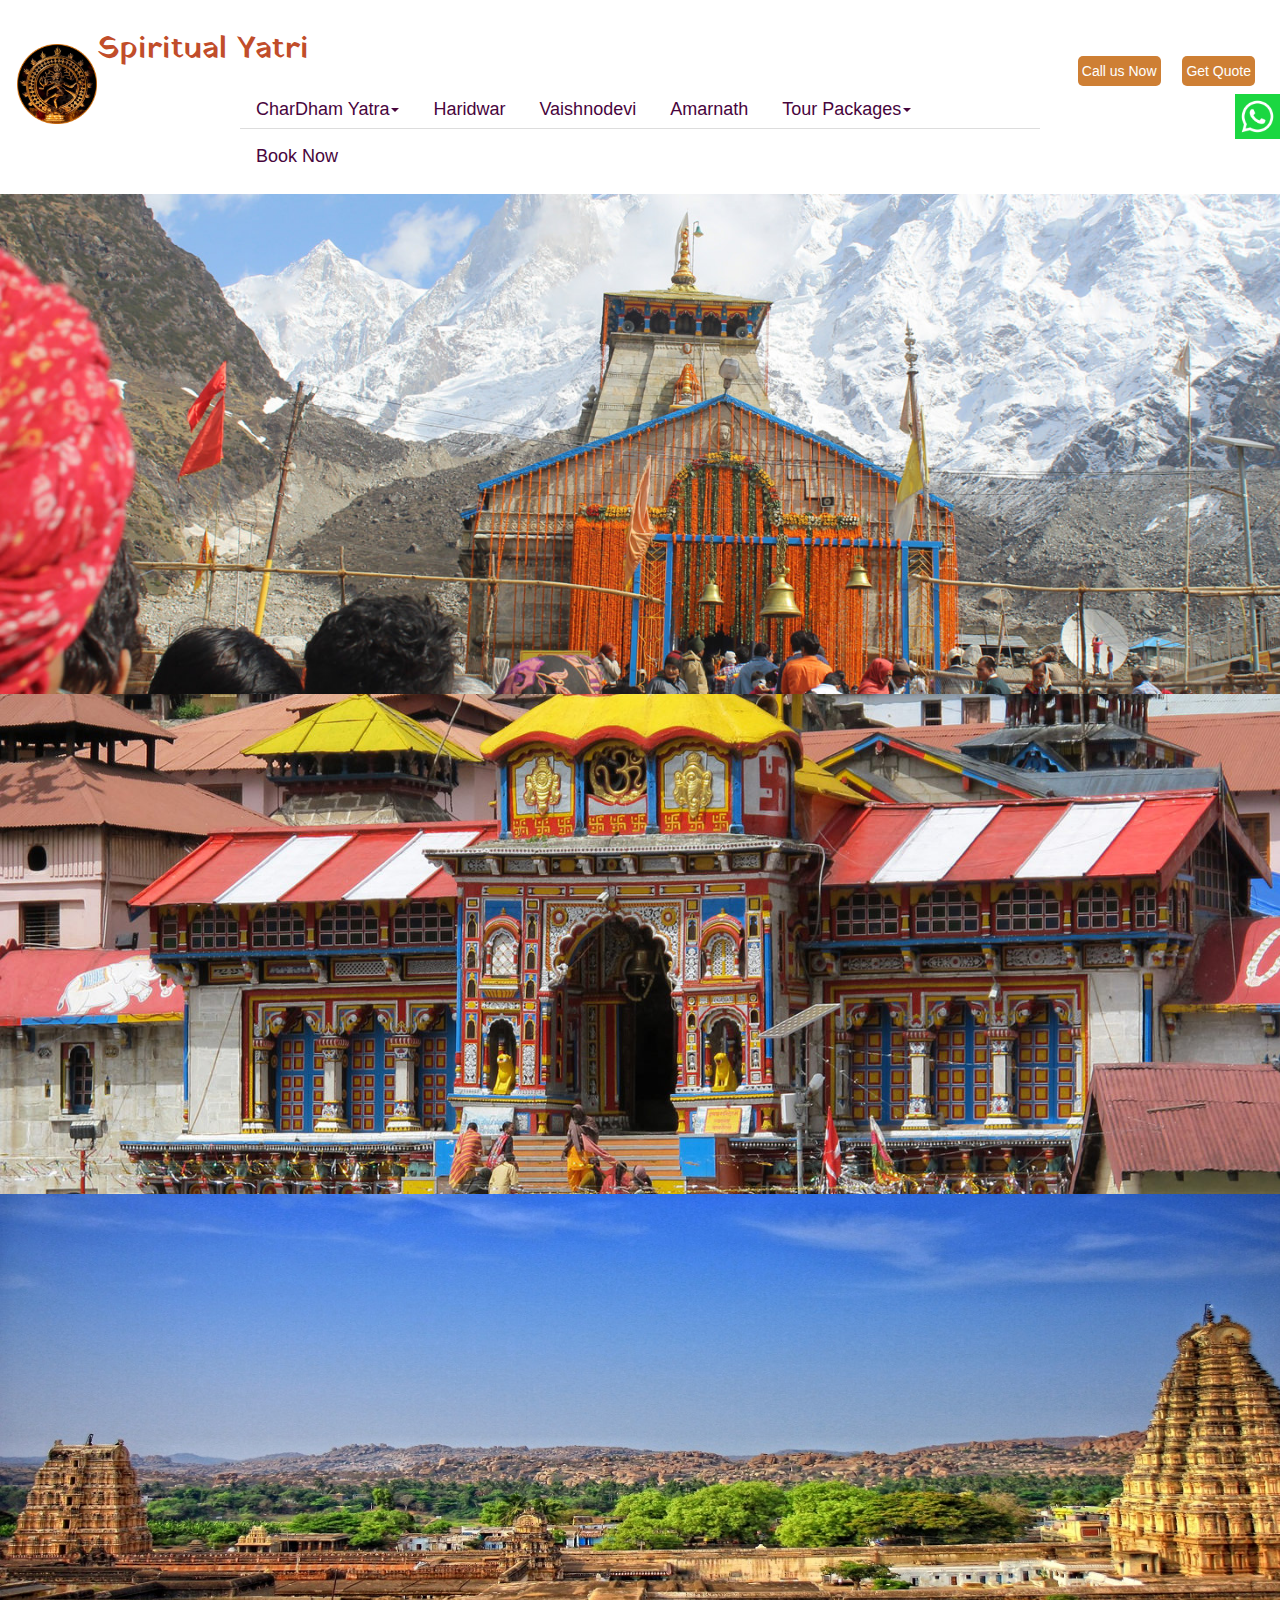
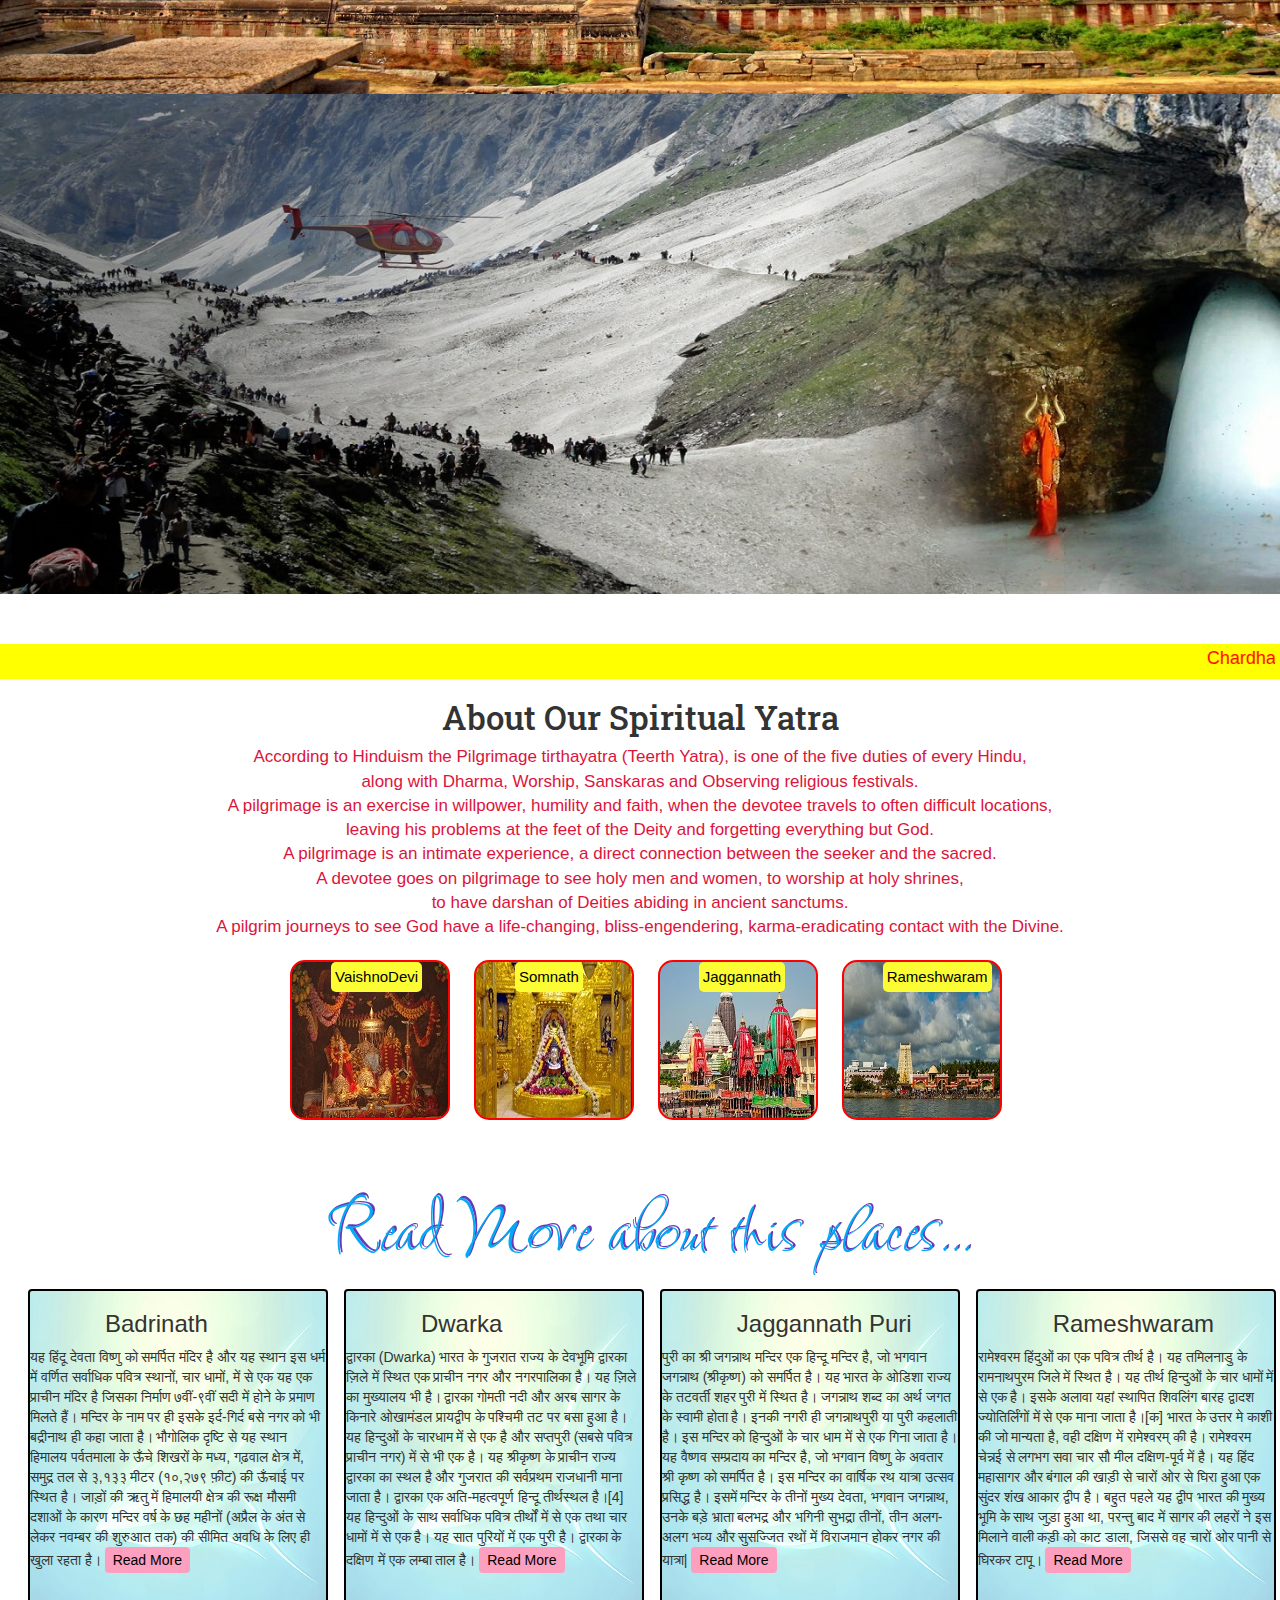
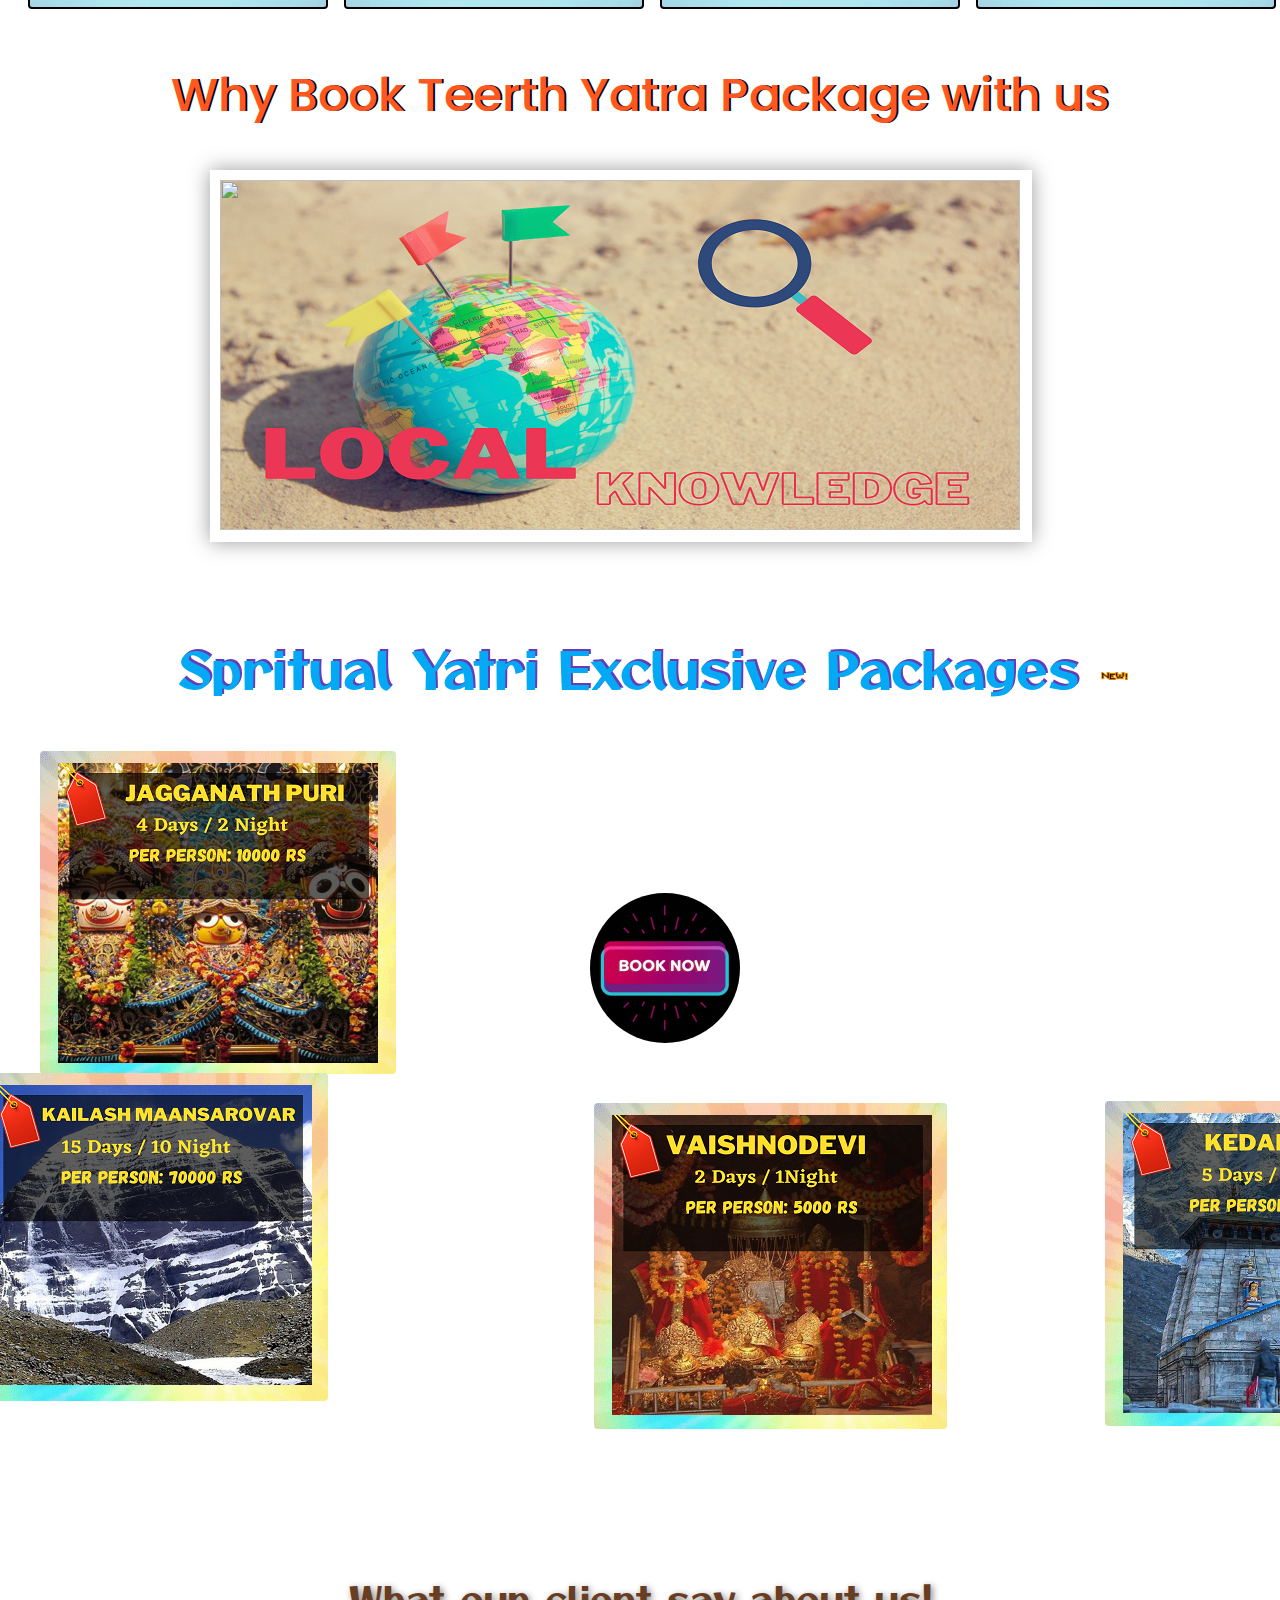
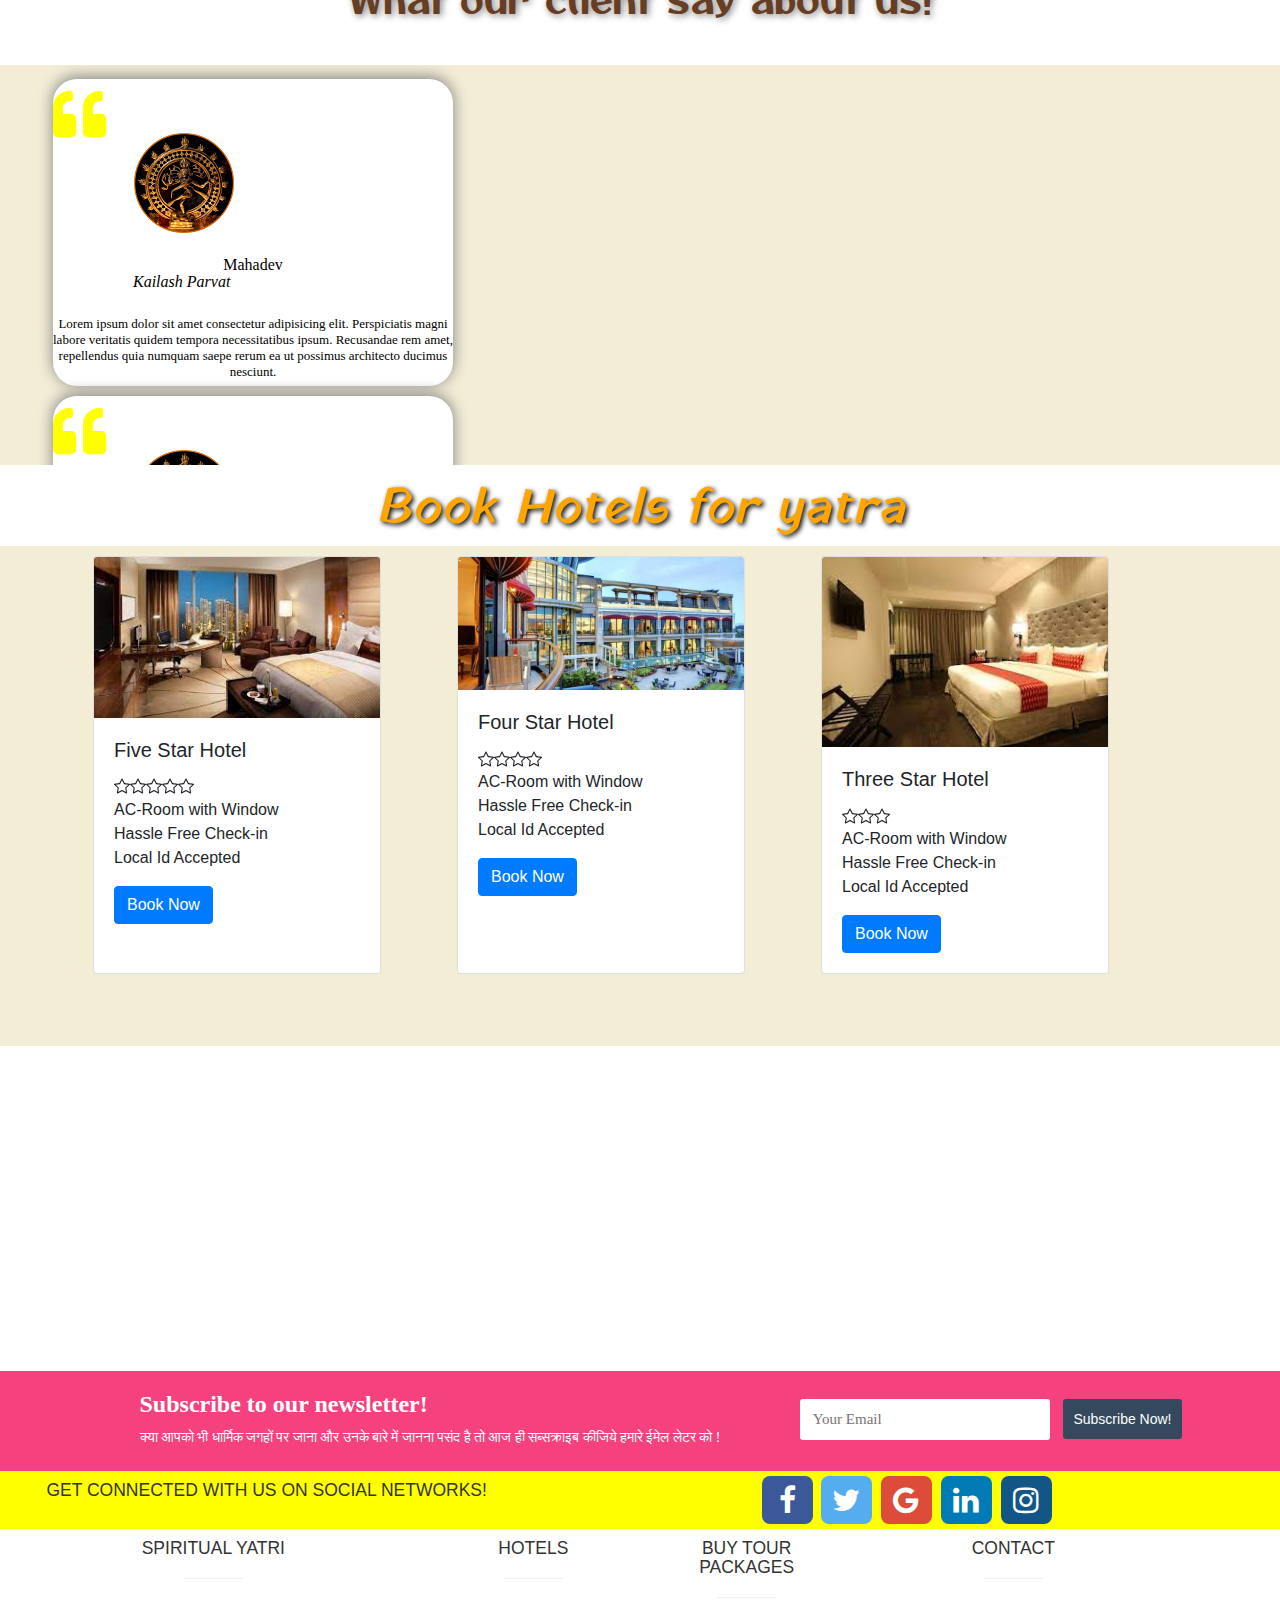
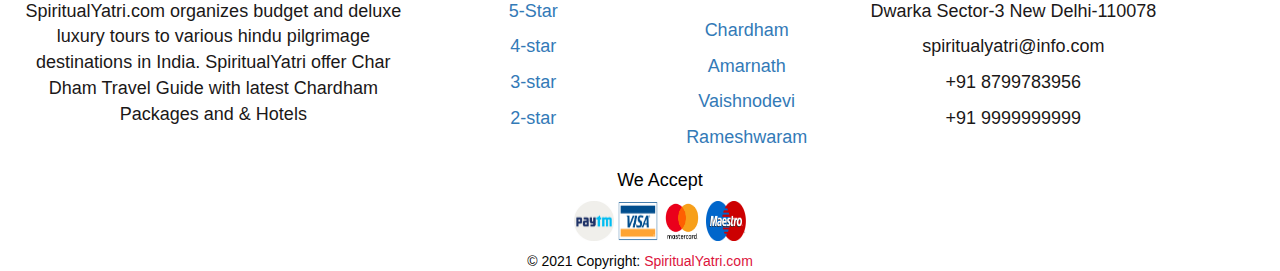
==== index.html @ 28d541e2 "UPdated" ====
<!DOCTYPE html>
<html lang="en">

<head>
  <meta charset="UTF-8">
  <meta http-equiv="X-UA-Compatible" content="IE=edge">
  <meta name="viewport" content="width=device-width, initial-scale=1.0">
  <title>Spiritual Yatri</title>
  <!-- fonts style css link -->
  <link rel="stylesheet" href="https://cdnjs.cloudflare.com/ajax/libs/font-awesome/4.7.0/css/font-awesome.min.css">
  <!-- fonts style css link -->


  <!-- oooooo -->
  <link rel="stylesheet" href="https://maxcdn.bootstrapcdn.com/bootstrap/3.3.7/css/bootstrap.min.css">
  <script src="https://cdn.jsdelivr.net/npm/bootstrap@5.0.1/dist/js/bootstrap.bundle.min.js"
    integrity="sha384-gtEjrD/SeCtmISkJkNUaaKMoLD0//ElJ19smozuHV6z3Iehds+3Ulb9Bn9Plx0x4"
    crossorigin="anonymous"></script>
    <link rel="stylesheet" href="package.css">
  <!-- oooooo -->
  <link rel="stylesheet" href="css/index.css">
  <link rel="preconnect" href="https://fonts.gstatic.com">
  <link href="https://fonts.googleapis.com/css2?family=Yatra+One&display=swap" rel="stylesheet">
  <link rel="preconnect" href="https://fonts.gstatic.com">
  <link href="https://fonts.googleapis.com/css2?family=Kaushan+Script&display=swap" rel="stylesheet">
  <link rel="stylesheet" href="https://unpkg.com/flickity@2/dist/flickity.min.css">
  <link href="subs.css" rel="stylesheet">
  <link href="chardhamindia.css" rel="stylesheet">
  <link href="https://fonts.googleapis.com/css2?family=Fuggles&display=swap" rel="stylesheet">
  <link href="https://fonts.googleapis.com/css2?family=Roboto+Slab&display=swap" rel="stylesheet">
  <link href="https://fonts.googleapis.com/css2?family=Otomanopee+One&display=swap" rel="stylesheet">
  <!-- text fonts -->



  <link rel="preconnect" href="https://fonts.googleapis.com">
  <link rel="preconnect" href="https://fonts.gstatic.com" crossorigin>
  <link href="https://fonts.googleapis.com/css2?family=Poppins:wght@800&display=swap" rel="stylesheet">
  <link rel="stylesheet" href="https://cdnjs.cloudflare.com/ajax/libs/font-awesome/4.7.0/css/font-awesome.min.css">
  <script src="https://cdnjs.cloudflare.com/ajax/libs/jquery/3.4.1/jquery.min.js"></script>
  <script src="https://unpkg.com/flickity@2/dist/flickity.pkgd.min.js"></script>
  <style>
    #sptext {
      list-style-type: none;
      position: relative;
      left: 55px;
      bottom: 88px;
      font-family: 'Yatra One', cursive;
      font-size: 31px;
      color: #c14d2a;

    }

    #logosp {
      position: relative;
      left: -25px;
      bottom: -9px;
    }

    body {
      margin: 0px;
      padding: 0px;
      background: url("https://s3-us-west-2.amazonaws.com/s.cdpn.io/38816/image-from-rawpixel-id-2044837-jpeg.jpg") center center repeat;
      background-size: cover;


    }

    /* ---------------------------->>>>>>>>>>>>>>>>>>>>>>>>>>------------------------------------- */
    .header {
      position: relative;
      top: -15px;
      bottom: 10px;
      /* edited on 23 May */
      margin: 50px 2px;

      /* edited on 23 May */

    }

    /* ------------------------->>>>>>>>>>>>>>>>>>>>>>>>>>>>>>>>>----------------------------------- */
    .left {
      /* border:2px solid red; */
      display: inline-block;
      position: absolute;
      top: left;


    }

    .mid {

      /* border:2px solid rgb(92, 230, 92); */
      display: block;
      width: 800px;
      margin: 12px auto;
      font-family: -apple-system, BlinkMacSystemFont, 'Segoe UI', Roboto, Oxygen, Ubuntu, Cantarell, 'Open Sans', 'Helvetica Neue', sans-serif;
      font-size: 18px;
      /* font-family: 'Itim', cursive; */


    }

    .right {
      /* border:2px solid rgb(229, 241, 58); */
      position: absolute;
      display: inline-block;
      right: 14px;
      top: 21px;
    }

    .nav .nav-tabs {

      display: inline-block;
      /* ------------------>>>>>>>>>>>>>>>>>>>>----------- */
      position: relative;
      left: 7px;
      bottom: -24px;
      /* font-family: 'Kaushan Script', cursive; */

      /* ------------------->>>>>>>>>>>>>>>>>>----------------- */

    }

    .nav .nav-tabs li {
      display: inline-block;
      margin: 7px;
      padding: 5px;
      font-size: 12px;

    }

    .nav li a {
      color: #48053d;
      text-decoration: none;
      padding: 10px 15px;
      top: 51px;
    }

    .nav li a:hover,
    .nav li a.active {
      text-decoration: none;
      background-color: rgb(252, 165, 179);
      border-radius: 4px;
    }

    .dropdown-menu {
      background-color: yellow;
    }

    /* --------------------------------------whatsapp----------------------------------------------------------------------------- */
    #whatsapp {
      float: right;
      /* position: relative; */
      /* position: fixed; */
      position: fixed;
      z-index: 1;
      /* left: 2px; */
      right: 0px;
      top: 94px;
      /* border-radius: 21px; */
    }

    /* ----------------------------Whatsapp------------------------------------------- */
    .btn {
      margin: 0px 9px;
      background-color: rgb(206, 127, 52);
      color: white;
      padding: 4px 3px;
      border-radius: 5px;
      cursor: pointer;
    }

    .btn:hover {
      background-color: rgb(211, 112, 20);
    }

    .btn a {
      background-color: rgb(206, 127, 52);
      color: white;
      text-decoration: none;
    }

    .container {
      border: 2px solid rgb(14, 6, 7);
    }

    .imgage1 {
      width: 1400px;
      height: 500px;

    }

    .kedarh3 {
      text-align: center;
    font-family: 'Roboto Slab', serif;
    font-size: 33px;
    }

    .box {
      border: 2px solid red;
      width: 160px;
      height: 160px;
      display: inline-block;
      position: relative;
      left: 280px;
      margin: 10px;
      border-radius: 15px;

    }

    .badri {
      width: 160px;
      height: 160px;
      border-radius: 16px;

    }

    .btnn {
      position: relative;
      left: 39px;
      border: beige;
      border-radius: 5px;
      /* color:#381111; */
      background-color: rgb(252, 252, 53);
      /* -- */
      padding: 4px 4px;
      margin: auto;
      cursor: pointer;
      font-family: cursive;
      text-decoration: none;
    }

    .ji {
      text-decoration: none;
    }

    .btnn:hover {
      /* color:rgb(241, 171, 85); */
      background-color: rgb(255, 255, 5);
      /* border:4px solid black; */
    }

    /* Marquee Tag */
    #booknow1 {
      background-color: yellow;
      color: red;
      padding: 5px;
    }

    /* Marquee Tag */

    .torch {
      font-family: Arial, Helvetica, sans-serif;
      font-size: 15px;
      text-decoration: none;
      color: black;
    }

    #box1 {
      background-image: url("Vaishno_devi.jpg");
    }

    #box2 {
      background-image: url("somnath.jpg");
    }

    #box3 {
      background-image: url("jagganath_puri.jpg");

    }

    #box4 {
      background-image: url("Rameshwaram-temple.jpg");
    }

    #coin {
      text-align: center;
    color: crimson;
    font-size: 17px;

    }

    #coin:hover {
      background-color: rgb(252, 210, 71);
      color: rgb(145, 18, 113);
      font-size: 20px;
      cursor: pointer;
    }

    .mummi {
      text-shadow: 2px 0 black;
    text-align: center;
    font-family: 'Poppins', sans-serif;
    font-size: 47px;
    color: #ff5722;

    }

    /* Testimonial */
    .testimonial{
      font-family: 'Otomanopee One', sans-serif;
      text-align: center;
      font-size: 37px;
    text-shadow: 2px 2px 7px grey;
    color: #673d23;
    }

    /* Testimonail */

    /* justify-content: center;
    margin:auto; */
    /* ---------------------------->>>>>>>>>>>>>>>>>>>>>>>>>>>>>>>>>>>>>>------------------------------------ */

    /* ---------------------------------------->>>>>>>>>>>>>>>>>>>>>>>>>>>>>>>>>>>>>>----------------------------------- */

    /* #silvercoin{
       border:2px solid red;
       
   }      */
    .twelve-point-star {
      height: 200px;
      width: 200px;
      display: inline-block;
      padding: 67px 91px;
      margin: 10px 10px;
      border: 2px solid black;
      background-color: #fde193;
      border-radius: 5px;
      position: relative;
      left: 201px;
      top: 0px;
    }

    .twelve12 {
      display: inline-block;
      position: relative;
      top: -39px;
      left: -20px;
      font-size: 51px;
      /* bottom:50px; */
    }

    /* .twelve13{
    position: relative;
    left:-60px;

} */
    .satis100 {
      list-style-type: none;
      font-family: cursive;
      font-size: 21px;
      font-weight: bold;
      position: relative;
      top: 10px;
      left: -30px;
    }

    #search1000 {
      position: relative;
      top: -19px;
      left: 200px;
    }

    /* ---------------------Footer Fonts */
    .fa {
      padding: 9px;
      font-size: 30px;
      border-radius: 8px;
      width: 51px;
      text-align: center;
      text-decoration: none;
      margin: 5px 2px;
    }

    .fa-facebook {
      background: #3B5998;
      color: white;
    }

    .fa-twitter {
      background: #55ACEE;
      color: white;
    }

    .fa-google {
      background: #dd4b39;
      color: white;
    }

    .fa-linkedin {
      background: #007bb5;
      color: white;
    }

    .fa-instagram {
      background: #125688;
      color: white;
    }

    .fa:hover {
      text-decoration: none;
      background: pink;
    }

    /* Footer fonts */
    /* Box */
    .container {
      width: 100%;
      border: 0px solid white;
    }

    .text-uppercase {
      font-size: 17.5px;
      font-family: arial;
    }

    .footertextty {
      font-family: sans-serif;
      font-size: 18px;
      color: #1b1818;

    }


    .paymentimage {
      /* border-radius:5px; */
      display: inline-block;
      list-style-type: none;
      border-radius: 5px;

    }

    /* Why book teerth Yatra k wahan se */

    #slideshow {
      margin: 50px auto;
      position: relative;
      width: 822px;
      right: 19px;
      height: 372px;
      padding: 10px;
      box-shadow: 0 0 20px rgba(0, 0, 0, 0.4);
    }

    #slideshow>div {
      position: absolute;
      top: 10px;
      left: 10px;
      right: 10px;
      bottom: 10px;
    }

    .myhotel{
      font-family: 'Bebas Neue', cursive;
      font-size:50px;
      text-align: center;
      color:orange;
      
    }

    .myhotel i{
      text-shadow:2px 2px 5px black;
      
    }

    /* ----------------------------------------Media Query----------------------- */





    /* ----------------------------------------Media Query----------------------- */

    /* Why book teerth Yatra k wahan se */
  </style>
  <script>
    // Why book teerth yatra with us
    $("#slideshow > div:gt(0)").hide();

    setInterval(function () {
      $('#slideshow > div:first')
        .fadeOut(1000)
        .next()
        .fadeIn(1000)
        .end()
        .appendTo('#slideshow');
    }, 3000);
  </script>
</head>

<body>
  <nav class="header">
    <!-- Left logo ke liye -->
    <div class="left">
      <ul>
        <img id="logosp" src="logo.png" alt="Logo" width="80px" height="80px">
        <li id="sptext">Spiritual Yatri</li>
        <!-- <img src="tagline_logo.jpg" alt="Spiritual Yatra" width="191px" height="66px"> -->
      </ul>
    </div>
    <!-- Nav baar ke liye -->
    <div class="mid">
      <!-- <ul class="navbar"> -->

      <!-- ooooooooooooooooooooo -->
      <ul class="nav nav-tabs">
        <li class="dropdown">
          <a class="dropdown-toggle" data-bs-toggle="dropdown" href="#">CharDham Yatra<span class="caret"></span></a>
          <ul class="dropdown-menu">
            <li><a href="#" class="dropdown-item">Kedarnath</a></li>
            <li><a href="#" class="dropdown-item">Badrinath</a></li>
            <li><a href="#" class="dropdown-item">Yamnotri</a></li>
            <li><a href="#" class="dropdown-item">Gangotri</a></li>
          </ul>
        </li>
        <!-- oooooooooooooooooooooooooooooooooooo -->
        <li><a href="#">Haridwar</a></li>
        <li><a href="#">Vaishnodevi</a></li>
        <li><a href="#">Amarnath</a></li>
<!-- -------------------------------Test--------------------- -->



<li class="dropdown">
<a class="dropdown-toggle" data-bs-toggle="dropdown" href="#">Tour Packages<span class="caret"></span></a>
<ul class="dropdown-menu">
  <li><a href="#" class="dropdown-item">Delux Tour</a></li>
  <li><a href="#" class="dropdown-item">Exclusive Tour</a></li>
 <li> <a href="#" class="dropdown-item">Ultra Exclusive Tour</a></li>
 </ul>
 </li>
  



        <li><a href="#">Book Now</a></li>
      </ul>

    </div>
    <!-- search bar ke liye -->
    <div class="right">
      <button class="btn"><a href="tel:+91-8799783956">Call us Now</a></button>
      <button class="btn"><a href="book.html" target="_blank">Get Quote</a></button>

      <!-- whatss app -->
      <a target="_blank"
        href="https://api.whatsapp.com/send?phone=918799783956&amp;&amp;text=Hello! I am going through your website and I have a question?">
        <img src="watssup.png" id="whatsapp" target="_blank" alt="Whatsaap" width="45px" height="45px"></a>
    </div>
  </nav>
  <!-- <div class="container">Lorem ipsum dolor sit amet, consectetur adipisicing elit. Sit<br>
        repellendus animi dolorum temporibus inventore perferendis, cupiditate tempore soluta expedita laborum.</div>
    
 -->
  <div class="carousel" data-flickity='{"wrapAround":true, "autoPlay":true}'>
    <div class="carousel-cell">
      <img class="imgage1" src="kedarnath_img.jpg">
    </div>
    <div class="carousel-cell">
      <img class="imgage1" src="badrinath_img.jpg">
    </div>
    <div class="carousel-cell">
      <img class="imgage1" src="Hampi_virupaksha_temple.jpg">
    </div>
    <div class="carousel-cell">
      <img class="imgage1" src="amarnath-Yatr-banner.jpg">
    </div>

  </div>
  <br><br>

  <section class="section1">
    <div class="kedar">
      <h4 id="booknow1">
        <marquee>Chardham Yatra Booking is Open Now!&nbsp;&nbsp;<a href="#">Book Now</a></marquee>
      </h4>
      <h3 class="kedarh3">About Our Spiritual Yatra</h3>
      <p id="coin">According to Hinduism the Pilgrimage tirthayatra (Teerth Yatra), is one of the five duties of every
        Hindu,<br>
        along with Dharma, Worship, Sanskaras and Observing religious festivals.<br>
        A pilgrimage is an exercise in willpower, humility and faith, when the devotee travels to often difficult
        locations,<br>
        leaving his problems at the feet of the Deity and forgetting everything but God.<br>
        A pilgrimage is an intimate experience, a direct connection between the seeker and the sacred. <br>A devotee
        goes on pilgrimage to see holy men and women, to worship at holy shrines, <br>to have darshan of Deities abiding
        in ancient sanctums.<br>
        A pilgrim journeys to see God have a life-changing, bliss-engendering, karma-eradicating contact with the
        Divine.</p>

      <div class="container22">
        <div class="box" id="box1">
          <button class="btnn"><a href="https://www.maavaishnodevi.org/" class="ji" target="_blank"><span
                class="torch">VaishnoDevi</span></a><button>
        </div>
        <div class="box" id="box2">
          <button class="btnn"><a href="https://www.somnath.org/" class="ji" target="_blank"><span
                class="torch">Somnath</span></a></button>
        </div>
        <div class="box" id="box3">
          <button class="btnn"><a href="https://www.shreejagannatha.in/" class="ji" target="_blank"><span
                class="torch">Jaggannath</span></a></button>
        </div>
        <div class="box" id="box4">
          <button class="btnn"><a href="http://www.rameswaramtemple.in/" class="ji" target="_blank"><span
                class="torch">Rameshwaram</span></a></button>
        </div>

      </div>
      <br><br><br><br>
      <!--------------------------------------------Read more about chardham yatra------------------------------- -->
      <div id="chardhamindia">
        <p id="readchar">Read More about this places...</p><br>
      
     
       
        
        <div class="moreabout">
          <h3 class="chdhamh3">Badrinath</h3>

          <div>
            <p>
              यह हिंदू देवता विष्णु को समर्पित मंदिर है और यह स्थान इस धर्म में वर्णित सर्वाधिक पवित्र स्थानों,
              चार धामों, में से एक यह एक प्राचीन मंदिर है जिसका निर्माण ७वीं-९वीं सदी में होने के प्रमाण मिलते हैं।
              मन्दिर के नाम पर ही इसके इर्द-गिर्द बसे नगर को भी बद्रीनाथ ही कहा जाता है।
              भौगोलिक दृष्टि से यह स्थान हिमालय पर्वतमाला के ऊँचे शिखरों के मध्य, गढ़वाल क्षेत्र में, समुद्र तल से ३,१३३
              मीटर (१०,२७९ फ़ीट) की ऊँचाई पर स्थित है।
              जाड़ों की ऋतु में हिमालयी क्षेत्र की रूक्ष मौसमी दशाओं के कारण मन्दिर वर्ष के छह महीनों (अप्रैल के अंत से
              लेकर नवम्बर की शुरुआत तक) की सीमित अवधि के लिए ही खुला रहता है।

              <button class="merabtnchar"><a href="https://hi.wikipedia.org/wiki/%E0%A4%AC%E0%A4%A6%E0%A5%8D%E0%A4%B0%E0%A5%80%E0%A4%A8%E0%A4%BE%E0%A4%A5_%E0%A4%AE%E0%A4%A8%E0%A5%8D%E0%A4%A6%E0%A4%BF%E0%A4%B0#:~:text=%E0%A4%AF%E0%A4%B9%20%E0%A4%B9%E0%A4%BF%E0%A4%82%E0%A4%A6%E0%A5%82%20%E0%A4%A6%E0%A5%87%E0%A4%B5%E0%A4%A4%E0%A4%BE%20%E0%A4%B5%E0%A4%BF%E0%A4%B7%E0%A5%8D%E0%A4%A3%E0%A5%81%20%E0%A4%95%E0%A5%8B,%E0%A4%AC%E0%A4%A6%E0%A5%8D%E0%A4%B0%E0%A5%80%E0%A4%A8%E0%A4%BE%E0%A4%A5%20%E0%A4%B9%E0%A5%80%20%E0%A4%95%E0%A4%B9%E0%A4%BE%20%E0%A4%9C%E0%A4%BE%E0%A4%A4%E0%A4%BE%20%E0%A4%B9%E0%A5%88%E0%A5%A4" target="_blank">Read More</a></button>
            </p>
          </div>
        </div>
        <div class="moreabout">
          <h3 class="chdhamh3">Dwarka</h3>
          <div>
            <p>
              द्वारका (Dwarka) भारत के गुजरात राज्य के देवभूमि द्वारका ज़िले में स्थित एक प्राचीन नगर और नगरपालिका है।
              यह ज़िले का मुख्यालय भी है। द्वारका गोमती नदी और अरब सागर के किनारे ओखामंडल प्रायद्वीप के पश्चिमी तट पर
              बसा हुआ है।
              यह हिन्दुओं के चारधाम में से एक है
              और सप्तपुरी (सबसे पवित्र प्राचीन नगर) में से भी एक है। यह श्रीकृष्ण के प्राचीन राज्य द्वारका का स्थल है
              और गुजरात की सर्वप्रथम राजधानी माना जाता है।
              द्वारका एक अति-महत्वपूर्ण हिन्दू तीर्थस्थल है।[4] यह हिन्दुओं के साथ सर्वाधिक पवित्र तीर्थों में से एक तथा
              चार धामों में से एक है। यह सात पुरियों में एक पुरी है।
              द्वारका के दक्षिण में एक लम्बा ताल है।
              <button class="merabtnchar"><a href="https://hi.wikipedia.org/wiki/%E0%A4%A6%E0%A5%8D%E0%A4%B5%E0%A4%BE%E0%A4%B0%E0%A4%95%E0%A4%BE" target="_blank">Read More</a></button>
            </p>
          </div>
        </div>
        <div class="moreabout">
          <h3 class="chdhamh3">Jaggannath Puri</h3>
          <div>
            <p>पुरी का श्री जगन्नाथ मन्दिर एक हिन्दू मन्दिर है, जो भगवान जगन्नाथ (श्रीकृष्ण) को समर्पित है।
              यह भारत के ओडिशा राज्य के तटवर्ती शहर पुरी में स्थित है। जगन्नाथ शब्द का अर्थ जगत के स्वामी होता है।
              इनकी नगरी ही जगन्नाथपुरी या पुरी कहलाती है। इस मन्दिर को हिन्दुओं के चार धाम में से एक गिना जाता है।
              यह वैष्णव सम्प्रदाय का मन्दिर है, जो भगवान विष्णु के अवतार श्री कृष्ण को समर्पित है। इस मन्दिर का वार्षिक
              रथ यात्रा उत्सव प्रसिद्ध है।
              इसमें मन्दिर के तीनों मुख्य देवता, भगवान जगन्नाथ, उनके बड़े भ्राता बलभद्र और भगिनी सुभद्रा तीनों, तीन
              अलग-अलग भव्य और सुसज्जित रथों में विराजमान होकर नगर की यात्रा|
              <button class="merabtnchar"><a href="https://hi.wikipedia.org/wiki/%E0%A4%9C%E0%A4%97%E0%A4%A8%E0%A5%8D%E0%A4%A8%E0%A4%BE%E0%A4%A5_%E0%A4%AE%E0%A4%A8%E0%A5%8D%E0%A4%A6%E0%A4%BF%E0%A4%B0,_%E0%A4%AA%E0%A5%81%E0%A4%B0%E0%A5%80" target="_blank">Read More</a></button>
            </p>
          </div>
        </div>

      </div>
      <div class="moreabout">
        <h3 class="chdhamh3">Rameshwaram</h3>
        <div>
          <p>रामेश्वरम हिंदुओं का एक पवित्र तीर्थ है। यह तमिलनाडु के रामनाथपुरम जिले में स्थित है। यह तीर्थ हिन्दुओं के
            चार धामों में से एक है। इसके अलावा यहां स्थापित शिवलिंग बारह द्वादश ज्योतिर्लिंगों में से एक माना जाता
            है।[क] भारत के उत्तर मे काशी की जो मान्यता है, वही दक्षिण में रामेश्वरम् की है। रामेश्वरम चेन्नई से लगभग सवा
            चार सौ मील दक्षिण-पूर्व में है। यह हिंद महासागर और बंगाल की खाड़ी से चारों ओर से घिरा हुआ एक सुंदर शंख आकार
            द्वीप है। बहुत पहले यह द्वीप भारत की मुख्य भूमि के साथ जुड़ा हुआ था, परन्तु बाद में सागर की लहरों ने इस
            मिलाने वाली कड़ी को काट डाला, जिससे वह चारों ओर पानी से घिरकर टापू।
            <button class="merabtnchar"><a href="https://hi.wikipedia.org/wiki/%E0%A4%B0%E0%A4%BE%E0%A4%AE%E0%A5%87%E0%A4%B6%E0%A5%8D%E0%A4%B5%E0%A4%B0%E0%A4%AE_%E0%A4%A4%E0%A5%80%E0%A4%B0%E0%A5%8D%E0%A4%A5" target="_blank">Read More</a></button>
          </p>
            
        </div>
      </div>
      </div>

      













    </div>
    <br><br>

    <!--------------------------------------------Read more about chardham yatra------------------------------- -->
    <h3 class="mummi">Why Book Teerth Yatra Package with us</h3>

    <div id="slideshow">
      <div>
        <img src="Customer1.png" width="800px" height="350px">
      </div>
      <div>
        <img src="Customer2.png" width="800px" height="350px">
      </div>
      <div>
        <img src="Customer3.png" width="800x" height="350px">
      </div>
      <div>
        <img src="Customer4.png" width="800px" height="350px">
      </div>
    </div>
    <!-- <div id="silvercoin">
<div class="twelve-point-star" id="search1000">
    <span class="glyphicon glyphicon-search twelve12" aria-hidden="true"><li class="satis100">Local Knowledge</li></span>
   
</div>
<div class="twelve-point-star">
    <span class="glyphicon glyphicon-picture twelve12" aria-hidden="true"><li class="satis100">Site Seeing</li></span>
    


</div>
<div class="twelve-point-star">
    <span class="glyphicon glyphicon-user twelve12" aria-hidden="true"><li class="satis100">3000+ Happy Customers</li></span>

   

</div>
<div class="twelve-point-star">
    <span class="glyphicon glyphicon-cutlery twelve12" aria-hidden="true"><li class="satis100">Meals Included</li></span>

    

  
    

</div>
</div> --><br><br>

<div id="packageindia">
        <p id="textpackage">Spritual Yatri Exclusive Packages <img src="new.gif" width="30px" height="10px"></p><br><br><br>
      
     
       
        
        <div class="moreaboutpackage1"><img class="meriimages" src="Merapackage1.png"></div>
          
            
          
        </div>
        <div class="moreaboutpackage2"><img class="meriimages" src="Merapackage2.png"></div>
          
       
        </div>
        <div class="moreaboutpackage3"><img class="meriimages" src="Merapackage3.png"></div>
         
         
        </div>

      </div>
      <div class="moreaboutpackage4"><img class="meriimages" src="Merapackage4.png"></div>
        
        
      </div>
      
      </div>
      <div class="packageimagess"><a href="book.html" target="_blank"><img class="packageimage" src="BookNOe.gif"></a></div>
      
  </section>
<br>

    <div class="testimonial">What our client say about us!</div>
    <br><br>

  <iframe src="testimonial.html" frameborder="0" width="100%" height="400px" ></iframe>


  <div class="myhotel"><i>Book Hotels for yatra</i></div>

<iframe src="hotels.html" frameborder="0" width="100%" height="500px"></iframe>




















  <!-- -----------------------------------E-mail Subscription------------------------------------------------- -->

  <div id="subscribe-footer">
    <div class="container">
      <div class="left">

        <h3>Subscribe to our newsletter!</h3>
        <p>क्या आपको भी धार्मिक जगहों पर जाना और उनके बारे में जानना पसंद है तो आज ही सब्सक्राइब कीजिये हमारे ईमेल लेटर
          को !</p>
      </div>

      <div id="right">
        <form action="https://www.gmail.com" method="post"
          onsubmit="window.open('https://www.gmail.com', 'popupwindow',  'scrollbars=yes,width=550,height=520');return true"
          target="popupwindow">
          <input class="inptfld" name="email" placeholder=" Your Email" type="email" required>
          <input class="subscribebtn" value="Subscribe Now!" type="submit">
        </form>
      </div>
    </div>
  </div>

  <!-- -----------------------------------E-mail Subscription------------------------------------------------- -->





  <!-- -------------------------------------------------------------------------------------------------------------------- -->
  <!-- Footer -->

  <br><br><br><br><br><br><br><br><br><br><br><br><br><br><br><br>
  <!-- Footer -->
  <footer class="page-footer font-small unique-color-dark">

    <div style="background-color: yellow;">
      <div class="container">

        <!-- Grid row-->
        <div class="row py-4 d-flex align-items-center">

          <!-- Grid column -->
          <div class="col-md-6 col-lg-5 text-center text-md-left mb-4 mb-md-0">
            <h6 class="text-uppercase font-weight-bold">Get connected with us on social networks!</h6>
          </div>
          <!-- Grid column -->

          <!-- Grid column -->
          <div class="col-md-6 col-lg-7 text-center text-md-right">

            <!-- Facebook -->
            <a class="fb-ic">
              <i><a href="#" class="fa fa-facebook"></a></i>
            </a>
            <!-- Twitter -->
            <a class="tw-ic">
              <i><a href="#" class="fa fa-twitter"></a> </i>
            </a>
            <!-- Google +-->
            <a class="gplus-ic">
              <i><a href="#" class="fa fa-google"></a> </i>
            </a>
            <!--Linkedin -->
            <a class="li-ic">
              <i><a href="#" class="fa fa-linkedin"></a> </i>
            </a>
            <!--Instagram-->
            <a class="ins-ic">
              <i> <a href="#" class="fa fa-instagram"></a></i>
            </a>

          </div>
          <!-- Grid column -->

        </div>
        <!-- Grid row-->

      </div>
    </div>

    <!-- Footer Links -->
    <div class="container text-center text-md-left mt-5">

      <!-- Grid row -->
      <div class="row mt-3">

        <!-- Grid column -->
        <div class="col-md-3 col-lg-4 col-xl-3 mx-auto mb-4">

          <!-- Content -->
          <h6 class="text-uppercase font-weight-bold">Spiritual Yatri</h6>
          <hr class="deep-purple accent-2 mb-4 mt-0 d-inline-block mx-auto" style="width: 60px;">
          <p class="footertextty">SpiritualYatri.com organizes budget and deluxe luxury tours to various hindu
            pilgrimage destinations in India.
            SpiritualYatri offer Char Dham Travel Guide with latest Chardham Packages and & Hotels</p>

        </div>
        <!-- Grid column -->

        <!-- Grid column -->
        <div class="col-md-2 col-lg-2 col-xl-2 mx-auto mb-4">

          <!-- Links -->
          <h6 class="text-uppercase font-weight-bold">Hotels</h6>
          <hr class="deep-purple accent-2 mb-4 mt-0 d-inline-block mx-auto" style="width: 60px;">
          <p class="footertextty">
            <a href="#!">5-Star</a>
          </p>
          <p class="footertextty">
            <a href="#!">4-star</a>
          </p>
          <p class="footertextty">
            <a href="#!">3-star</a>
          </p>
          <p class="footertextty">
            <a href="#!">2-star</a>
          </p>

        </div>
        <!-- Grid column -->

        <!-- Grid column -->
        <div class="col-md-3 col-lg-2 col-xl-2 mx-auto mb-4">

          <!-- Links -->
          <h6 class="text-uppercase font-weight-bold">Buy Tour Packages</h6>
          <hr class="deep-purple accent-2 mb-4 mt-0 d-inline-block mx-auto" style="width: 60px;">
          <p class="footertextty">
            <a href="#!">Chardham</a>
          </p>
          <p class="footertextty">
            <a href="#!">Amarnath</a>
          </p>
          <p class="footertextty">
            <a href="#!">Vaishnodevi</a>
          </p>
          <p class="footertextty">
            <a href="#!">Rameshwaram</a>
          </p>

        </div>
        <!-- Grid column -->

        <!-- Grid column -->
        <div class="col-md-4 col-lg-3 col-xl-3 mx-auto mb-md-0 mb-4">

          <!-- Links -->
          <h6 class="text-uppercase font-weight-bold">Contact</h6>
          <hr class="deep-purple accent-2 mb-4 mt-0 d-inline-block mx-auto" style="width: 60px;">
          <p class="footertextty">
            Dwarka Sector-3 New Delhi-110078</p>
          <p class="footertextty">
            spiritualyatri@info.com</p>
          <p class="footertextty">
            +91 8799783956</p>
          <p class="footertextty">
            +91 9999999999</p>

        </div>
        <!-- Grid column -->

      </div>
      <!-- Grid row -->

    </div>
    <!-- Footer Links -->

    <!-- Copyright -->
    <div class="footer-copyright text-center py-3" style="color:rgb(5, 5, 5);">

      <div class="payment-content">
        <ul>
          <li class="paymentimage">
            <h4 style="color: black;">We Accept</h4>
          </li>
          <br>
          <li class="paymentimage">
            <img src="payment1.png" width="40px" height="40px" alt="Image">
          </li>
          <li class="paymentimage">
            <img src="payment2.png" width="40px" height="40px" alt="Image">
          </li>
          <li class="paymentimage">
            <img src="payment3.png" width="40px" height="40px" alt="Image">
          </li>
          <li class="paymentimage">
            <img src="payment4.png" width="40px" height="40px" alt="Image">
          </li>
        </ul>
      </div>
      © 2021 Copyright:
      <a href="#" style="color:crimson;"> SpiritualYatri.com</a>
    </div>
    <!-- Copyright -->

  </footer>
  <!-- Footer -->

</body>

</html>
---- package.css ----
#packageindia{
    display: inline-block;
    
    
}
.meriimages{
    display: inline-block;
    position: relative;
    left: 18px;
    top: 12px;
}
#textpackage {
    
    font-family: 'Poppins', sans-serif;
    text-align: center;
    position: relative;
    font-family: 'Otomanopee One', sans-serif;
    right: -178px;
    text-shadow: 2px 0 black;
    font-size: 51px;
    height: 49px;
    border-radius: 42px;
    color: #03a9f4;
    text-shadow: 2px -2px 0 #673ab7;
}
.moreaboutpackage1{
    display: inline-block;
    background-image: url(Background_giphy.gif);
    height: 323px;
    width: 356px;
    /* border: 2px solid black; */
    /* box-shadow: -8px 7px 0px #673ab7; */
    border-radius: 4px;
    position: relative;
    left: 34px;
    margin: 0px 6px;
    
}
.moreaboutpackage2{
    display: inline-block;
    background-image: url(Background_giphy.gif);
    height: 328px;
    width: 354px;
    /* border: 2px solid black; */
    /* box-shadow: -8px 7px 0px #673ab7; */
    border-radius: 4px;
    position: relative;
    left: -32px;
    top:-1px;
    margin: 0px 6px;
    
}
.moreaboutpackage3{
    display: inline-block;
    /* background-image: url(Merapackage3.png); */
    background-image: url(Background_giphy.gif);
    height: 326px;
    width: 353px;
    /* border: 2px solid black; */
    /* box-shadow: -8px 7px 0px #673ab7; */
    border-radius: 4px;
    position: relative;
    left: 218px;
    top:29px;
    margin: 0px 6px;
}
.moreaboutpackage4{
    display: inline-block;
    background-image: url(Background_giphy.gif);
    height: 325px;
    width: 354px;
    /* border: 2px solid black; */
    /* box-shadow: -8px 7px 0px #673ab7; */
    border-radius: 4px;
    position: relative;
    left: 360px;
    top: 27px;
    margin: 0px 6px;
    
}

.moreaboutpackage:hover{
   
    cursor: pointer;
    box-shadow: 0 0 20px rgba(0, 0, 0, 0.4);
}

.packageimage
{
    position: relative;
    left: 590px;
    bottom: 509px;
    width: 150px;
    height: 150px;
    border-radius: 99px;
    align-items: center;
    text-align: center;
    
}
/* .packageimagess{ */



.bookme{
    border: 2px solid black;
    display: inline-block;
    position: relative;
    bottom: -11px;
    left: -293px;
    width: 300px;
    height: 100px;
}
---- subs.css ----
#subscribe-footer{
	width: 1349px;
    height: 100px;
    position: relative;
    top: 320px;
    background: none repeat scroll 0% 0% rgb(245 66 127);
}
#subscribe-footer .container{
	width: 1100px; 
  margin: 0px auto;
}
#subscribe-footer .left {
	float: left;
  width: 50%;
  text-align: left;
}
#subscribe-footer #right{
	float: right;
  width: auto;
  text-align: right;
}

#subscribe-footer h3{
	color: rgb(255, 255, 255); 
  margin-bottom: 11px; 
  font-weight: 600;
  font-family: open sans;
}
#subscribe-footer p{
	margin: 0px; 
  line-height: 20px; 
  color: rgb(255, 255, 255); 
  font-weight: 300;
  font-family: open sans;
  font-size: 13.6px;
}

#subscribe-footer form {
    float: right;
    margin: 28px;
}
#subscribe-footer form .inptfld {
    font-family: Open Sans;
    outline: medium none;
    border: medium none;
    font-size: 15px;
    padding: 10px;
    border-radius: 3px;
    width: 250px;
}
#subscribe-footer form .subscribebtn {
font-family: -apple-system, BlinkMacSystemFont, 'Segoe UI', Roboto, Oxygen, Ubuntu, Cantarell, 'Open Sans', 'Helvetica Neue', sans-serif;
outline: none;
border: none;
padding: 10px;
border-radius: 3px;
color: #fff;
background: #34495e;
cursor: pointer;
margin-left: 10px;
}
#subscribe-footer form .subscribebtn:hover {
background: #233140;
-webkit-transition: all .6s ease 0;
-moz-transition: all .6s ease;
-ms-transition: all .6s ease 0;
-o-transition: all .6s ease 0;
transition: all .6s ease 0;
}
---- chardhamindia.css ----
#chardhamindia{
    display: inline-block;
    
}
#readchar {
    
    font-family: 'Poppins', sans-serif;
    text-align: center;
    position: relative;
    right: -178px;
    top:-44px;
    font-family: 'Fuggles', cursive;
    text-shadow: 2px 0 black;
    font-size: 88px;
    height: 49px;
    border-radius: 42px;
    color: #03a9f4;
    text-shadow: 2px -2px 0 #673ab7;
}
.moreabout{
    display: inline-block;
    background-image:url('charrdham_bgg.png');
    height: 320px;
    width: 300px;
    border: 2px solid black;
    border-radius: 4px;
    position: relative;
    left: 22px;
    margin: 0px 6px;
    
}

.moreabout:hover{
    background-image: url('chardhamhover.png');
    cursor: pointer;
    box-shadow: 0 0 20px rgba(0, 0, 0, 0.4);
}

.chdhamh3{
    position: relative;
    left:75px;
}
div i{
    text-align: center;
    font-family: 'Yatra One', cursive;
}
.merabtnchar a{
    color:black;
    
    text-decoration: none;
}

.merabtnchar{
    background-color: #fd9fbf;
    border: 2px solid #fd9fbf;
    border-radius: 4px;
}

.merabtnchar:hover{
    background-color: transparent;
    color: white;
}
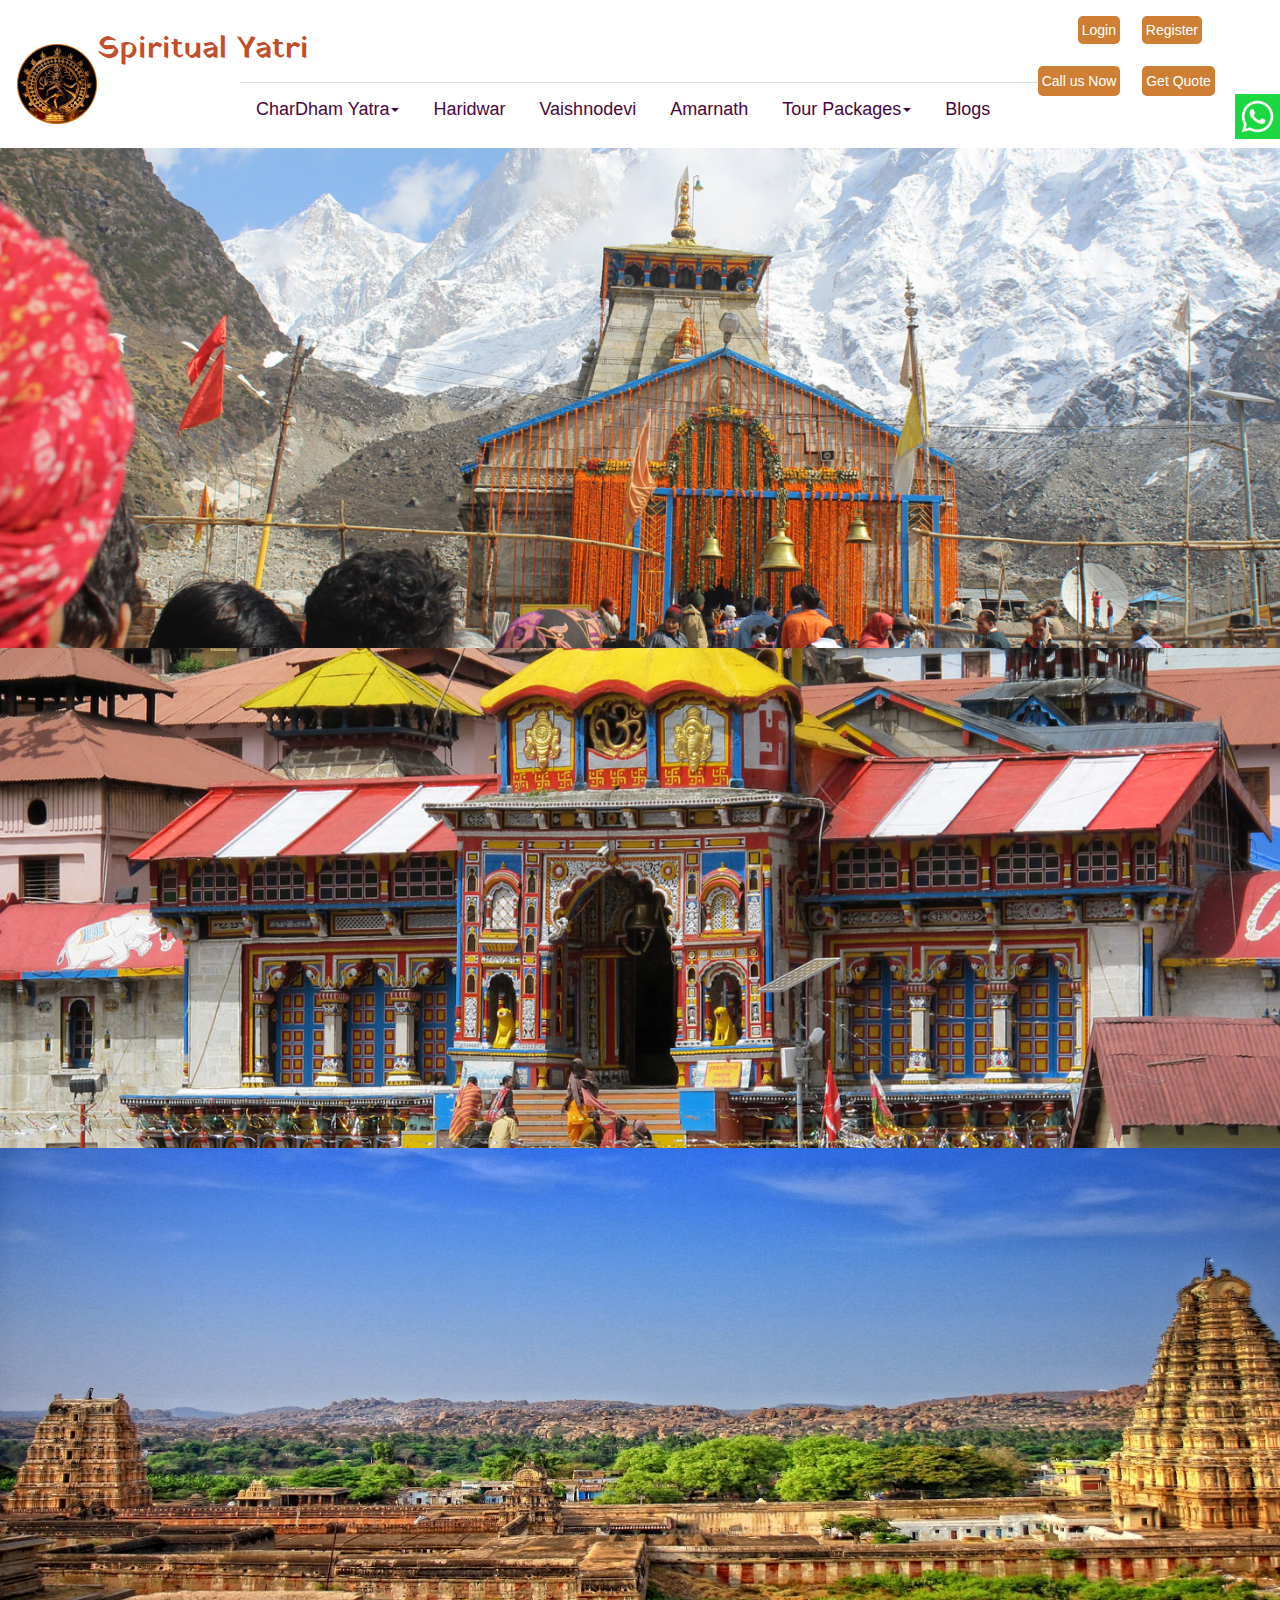
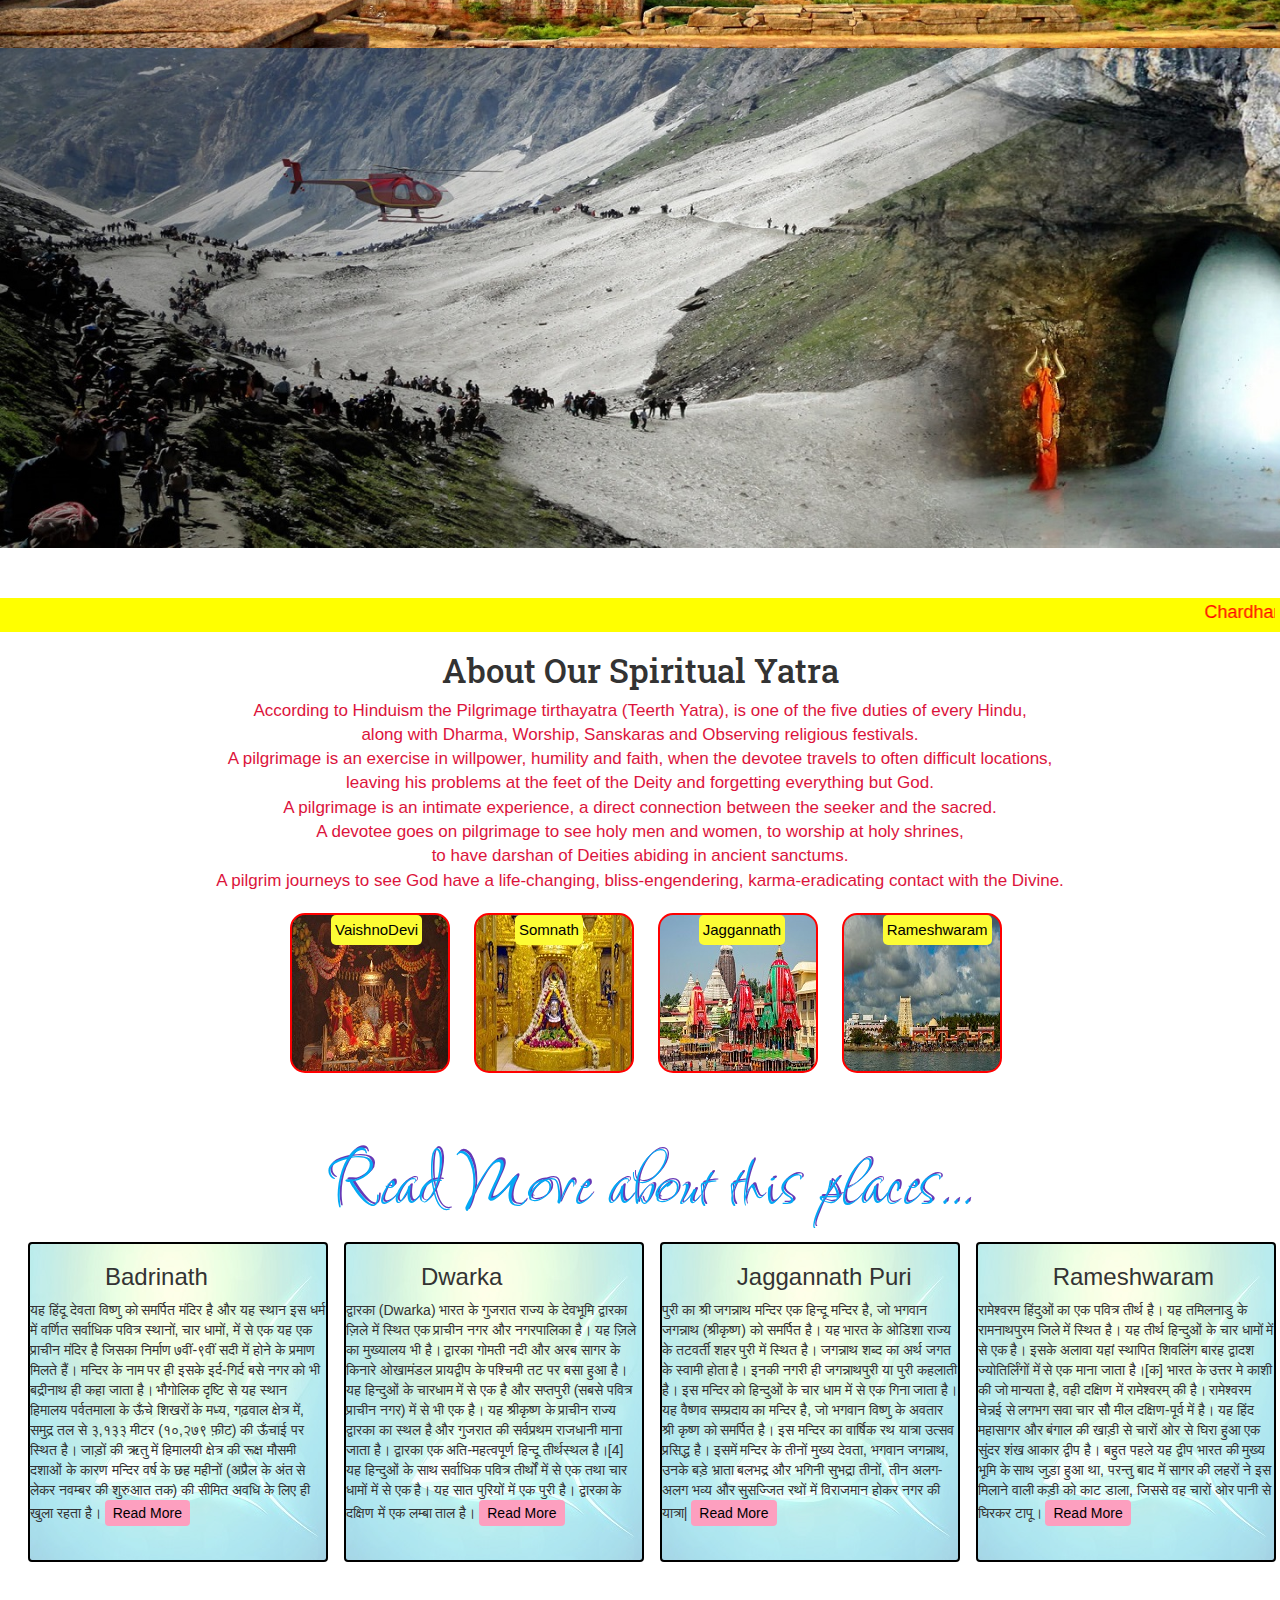
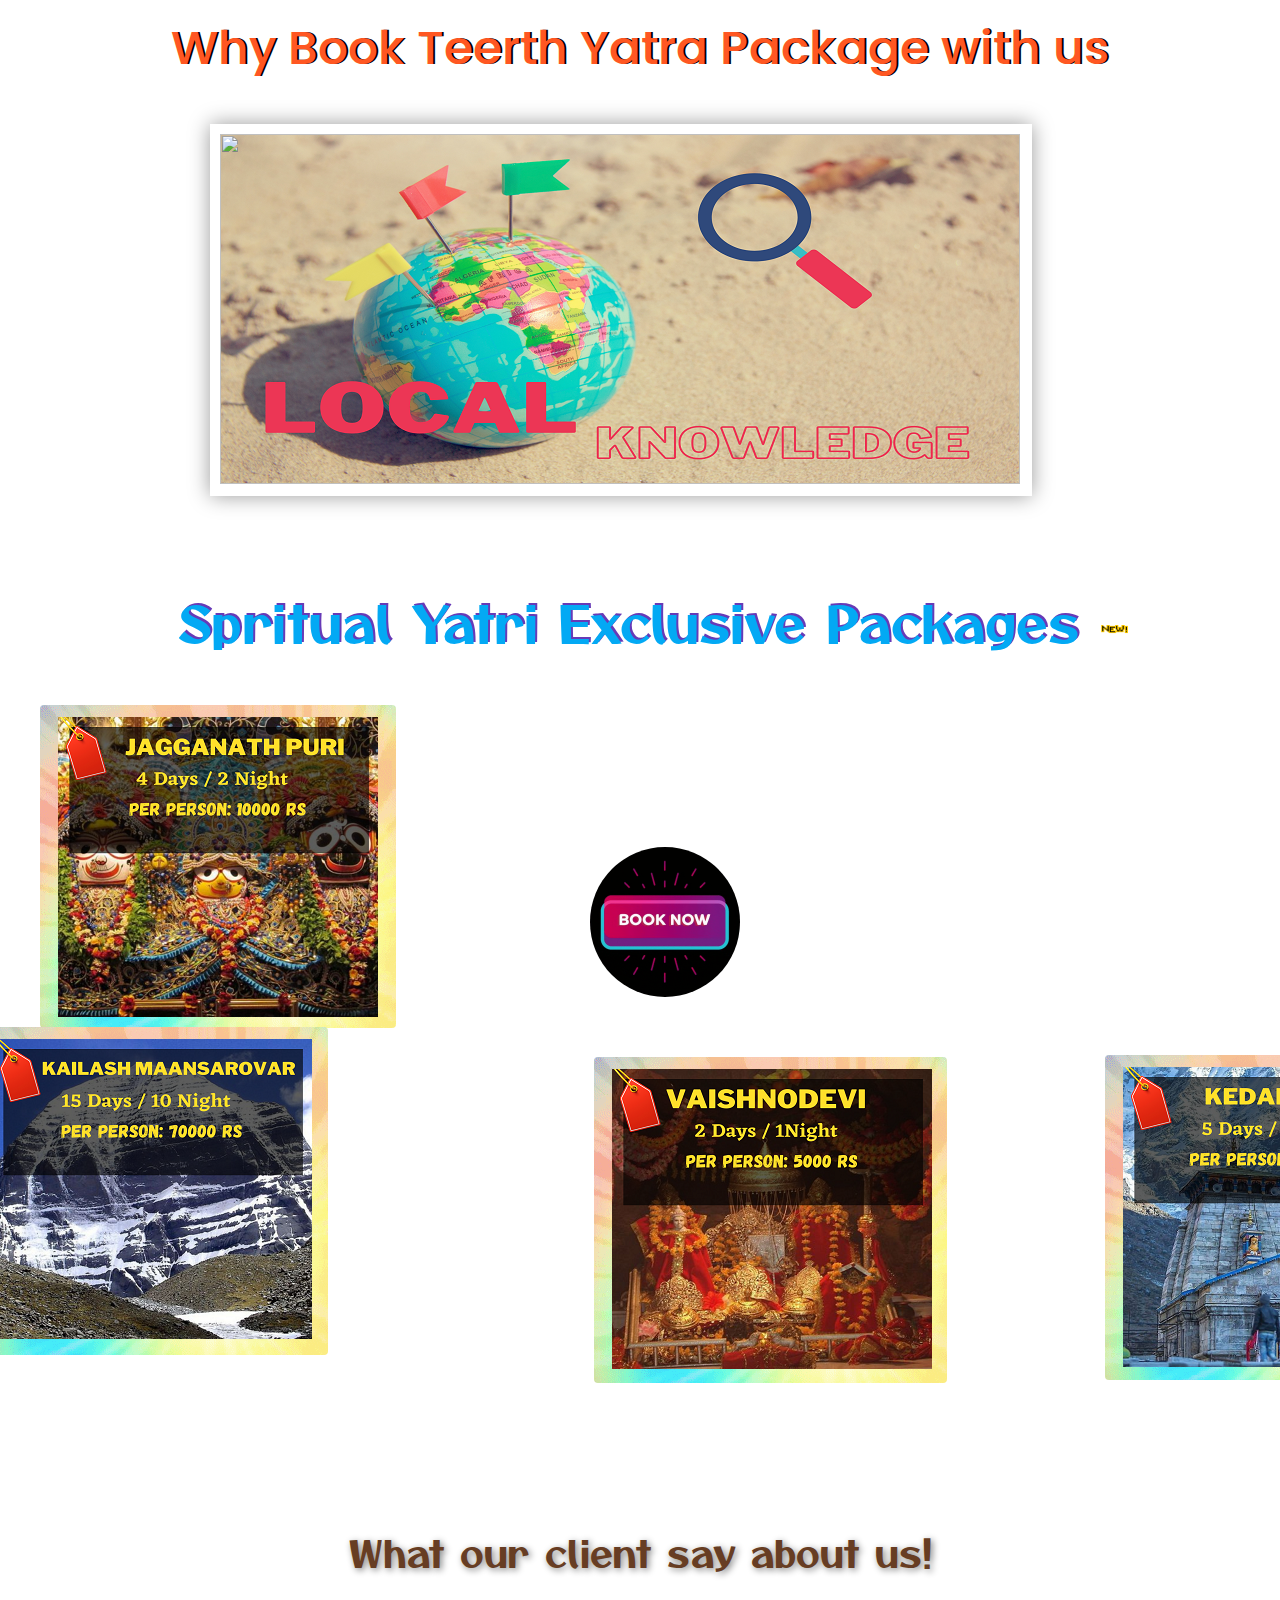
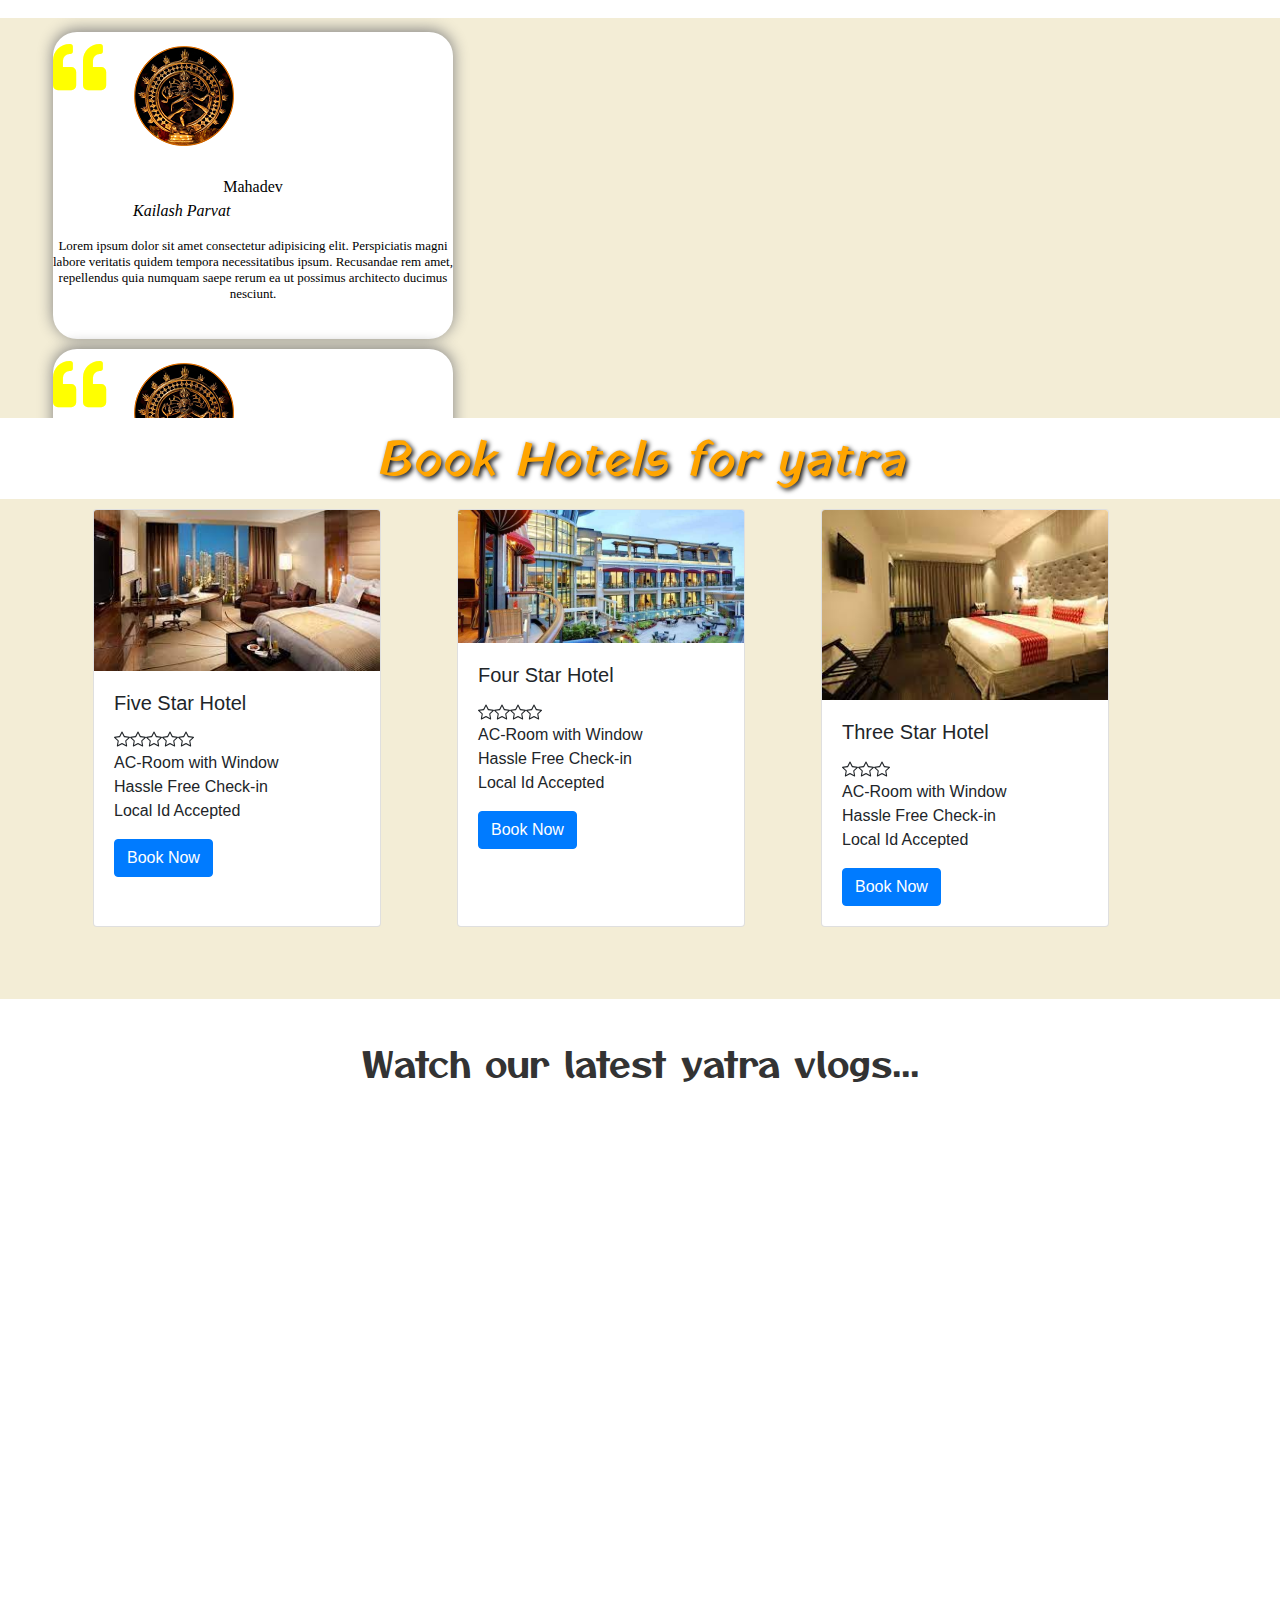
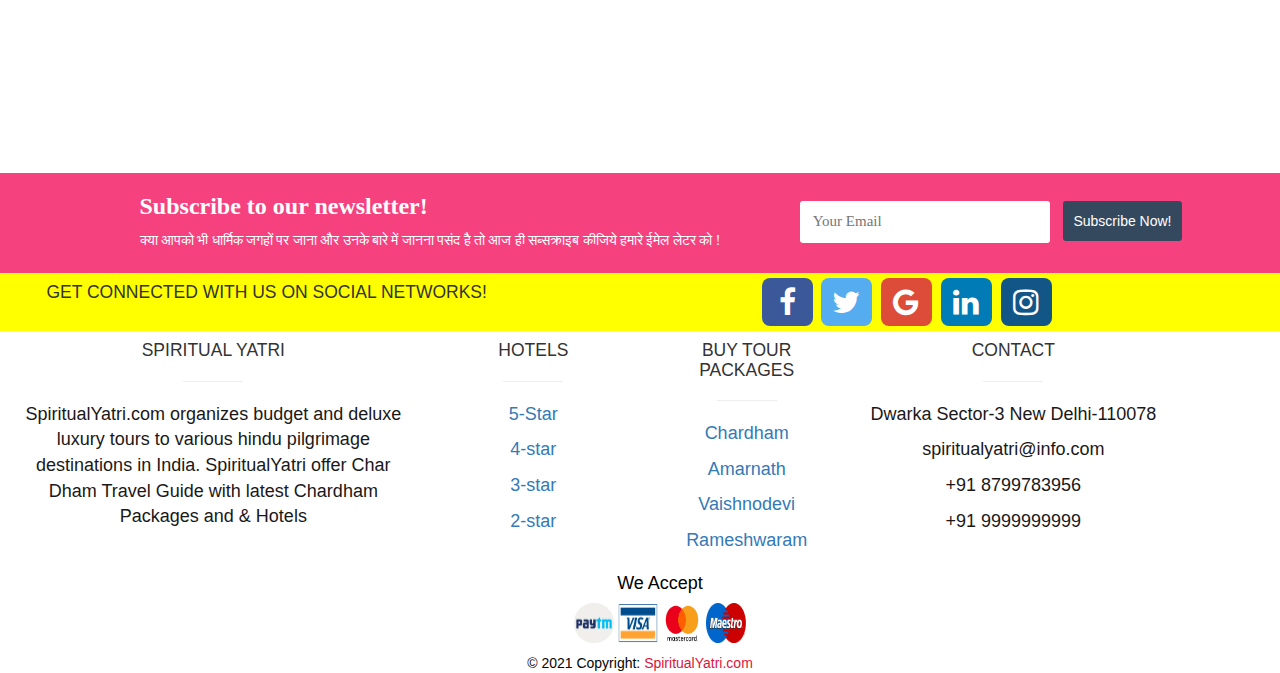
==== commit db1a6c8d: "Uploaded" ====
--- a/index.html
+++ b/index.html
@@ -6,8 +6,10 @@
   <meta http-equiv="X-UA-Compatible" content="IE=edge">
   <meta name="viewport" content="width=device-width, initial-scale=1.0">
   <title>Spiritual Yatri</title>
+  
   <!-- fonts style css link -->
   <link rel="stylesheet" href="https://cdnjs.cloudflare.com/ajax/libs/font-awesome/4.7.0/css/font-awesome.min.css">
+
   <!-- fonts style css link -->
 
 
@@ -40,6 +42,15 @@
   <script src="https://cdnjs.cloudflare.com/ajax/libs/jquery/3.4.1/jquery.min.js"></script>
   <script src="https://unpkg.com/flickity@2/dist/flickity.pkgd.min.js"></script>
   <style>
+
+
+#perloaders{
+    position:fixed;
+    width:100%;
+    height:100vh;
+    background: #fff url('Fidget-spinner.gif');
+    z-index:9999;
+}
     #sptext {
       list-style-type: none;
       position: relative;
@@ -164,11 +175,26 @@
     /* ----------------------------Whatsapp------------------------------------------- */
     .btn {
       margin: 0px 9px;
-      background-color: rgb(206, 127, 52);
-      color: white;
-      padding: 4px 3px;
-      border-radius: 5px;
-      cursor: pointer;
+    background-color: rgb(206, 127, 52);
+    color: white;
+    padding: 4px 3px;
+    border-radius: 5px;
+    position: relative;
+    top: 10px;
+    left: 106px;
+    cursor: pointer;
+    }
+    .bts {
+      margin: 0px 9px;
+    background-color: rgb(206, 127, 52);
+    color: white;
+    position: relative;
+    top: -40px;
+    border: none;
+    left: -53px;
+    padding: 4px 4px;
+    border-radius: 5px;
+    cursor: pointer;
     }
 
     .btn:hover {
@@ -179,6 +205,15 @@
       background-color: rgb(206, 127, 52);
       color: white;
       text-decoration: none;
+    }
+    .bts a {
+    background-color: rgb(206, 127, 52);
+    color: white;
+    text-decoration: none;
+    }
+
+    .bts:hover {
+      background-color: rgb(211, 112, 20);
     }
 
     .container {
@@ -464,6 +499,19 @@
       
     }
 
+    #myyoutube iframe {
+    margin: 8px 19px;
+
+    }
+
+
+    .myyutube{
+      align-items: center;
+      text-align: center;
+      font-family: 'Otomanopee One', sans-serif;
+      font-size: 35px;
+    }
+
     /* ----------------------------------------Media Query----------------------- */
 
 
@@ -489,7 +537,13 @@
   </script>
 </head>
 
-<body>
+<body onload="apnapreloader()">
+
+
+  <div id="preloaders">
+
+
+  </div>
   <nav class="header">
     <!-- Left logo ke liye -->
     <div class="left">
@@ -534,15 +588,16 @@
 
 
 
-        <li><a href="#">Book Now</a></li>
+        <li><a href="#">Blogs</a></li>
       </ul>
 
     </div>
     <!-- search bar ke liye -->
     <div class="right">
       <button class="btn"><a href="tel:+91-8799783956">Call us Now</a></button>
-      <button class="btn"><a href="book.html" target="_blank">Get Quote</a></button>
-
+      <button class="btn"><a href="helo.html" target="_blank">Get Quote</a></button>
+      <button class="bts"><a href="Loginpage.html" target="_blank">Login</a></button>
+      <button class="bts"><a href="Registerpage.html" target="_blank">Register</a></button>
       <!-- whatss app -->
       <a target="_blank"
         href="https://api.whatsapp.com/send?phone=918799783956&amp;&amp;text=Hello! I am going through your website and I have a question?">
@@ -770,7 +825,7 @@
       </div>
       
       </div>
-      <div class="packageimagess"><a href="book.html" target="_blank"><img class="packageimage" src="BookNOe.gif"></a></div>
+      <div class="packageimagess"><a href="helo.html" target="_blank"><img class="packageimage" src="BookNOe.gif"></a></div>
       
   </section>
 <br>
@@ -784,15 +839,16 @@
   <div class="myhotel"><i>Book Hotels for yatra</i></div>
 
 <iframe src="hotels.html" frameborder="0" width="100%" height="500px"></iframe>
-
-
-
-
-
-
-
-
-
+<br><br>
+
+<div id="myyoutube">
+  <h3 class="myyutube">Watch our latest yatra vlogs...</h3>
+  <br><br>
+  <iframe width="30%" height="300" src="https://www.youtube.com/embed/8NJQ8aSzEvA?start=3" title="YouTube video player" frameborder="0" allow="accelerometer; autoplay; clipboard-write; encrypted-media; gyroscope; picture-in-picture" allowfullscreen></iframe>
+  <iframe width="30%" height="300" src="https://www.youtube.com/embed/AZyXhZ0L3RY?start=5" title="YouTube video player" frameborder="0" allow="accelerometer; autoplay; clipboard-write; encrypted-media; gyroscope; picture-in-picture" allowfullscreen></iframe>
+  <iframe width="30%" height="300" src="https://www.youtube.com/embed/gEeYVKJEQDY?start=5" title="YouTube video player" frameborder="0" allow="accelerometer; autoplay; clipboard-write; encrypted-media; gyroscope; picture-in-picture" allowfullscreen></iframe> 
+
+</div>
 
 
 
@@ -816,9 +872,7 @@
       </div>
 
       <div id="right">
-        <form action="https://www.gmail.com" method="post"
-          onsubmit="window.open('https://www.gmail.com', 'popupwindow',  'scrollbars=yes,width=550,height=520');return true"
-          target="popupwindow">
+        <form action="mail.php" method="post">
           <input class="inptfld" name="email" placeholder=" Your Email" type="email" required>
           <input class="subscribebtn" value="Subscribe Now!" type="submit">
         </form>
@@ -856,23 +910,23 @@
 
             <!-- Facebook -->
             <a class="fb-ic">
-              <i><a href="#" class="fa fa-facebook"></a></i>
+              <i><a href="https://www.facebook.com" target="_blank" class="fa fa-facebook"></a></i>
             </a>
             <!-- Twitter -->
             <a class="tw-ic">
-              <i><a href="#" class="fa fa-twitter"></a> </i>
+              <i><a href="https://www.twitter.com" target="_blank" class="fa fa-twitter"></a> </i>
             </a>
             <!-- Google +-->
             <a class="gplus-ic">
-              <i><a href="#" class="fa fa-google"></a> </i>
+              <i><a href="https://www.google.com" target="_blank" class="fa fa-google"></a> </i>
             </a>
             <!--Linkedin -->
             <a class="li-ic">
-              <i><a href="#" class="fa fa-linkedin"></a> </i>
+              <i><a href="https://www.linkedin.com" target="_blank" class="fa fa-linkedin"></a> </i>
             </a>
             <!--Instagram-->
             <a class="ins-ic">
-              <i> <a href="#" class="fa fa-instagram"></a></i>
+              <i> <a href="https://www.instagram.com" target="_blank" class="fa fa-instagram"></a></i>
             </a>
 
           </div>
@@ -1003,5 +1057,14 @@
   <!-- Footer -->
 
 </body>
+<script>
+
+  var preloader= document.getElementById("preloaders");
+  function apnapreloader(){
+preloader.style.display='none';
+
+  }
+
+  </script>
 
 </html>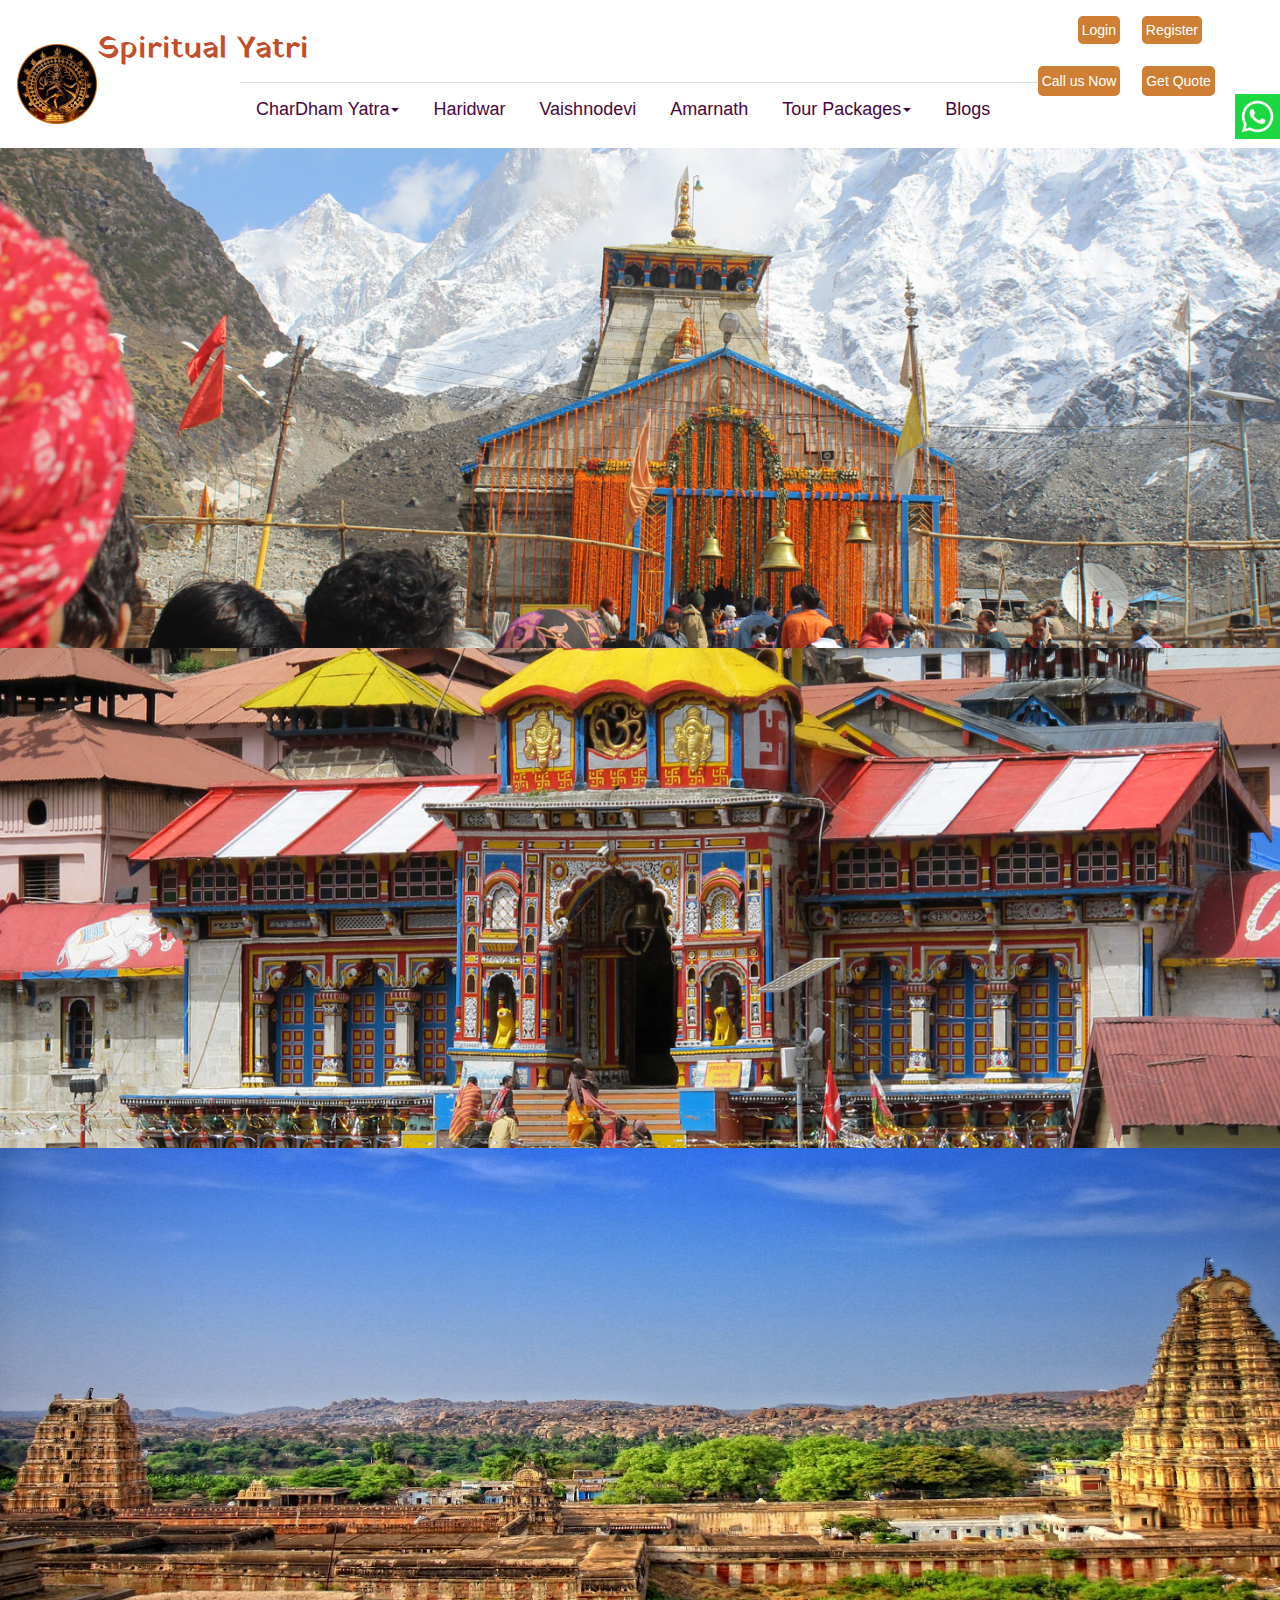
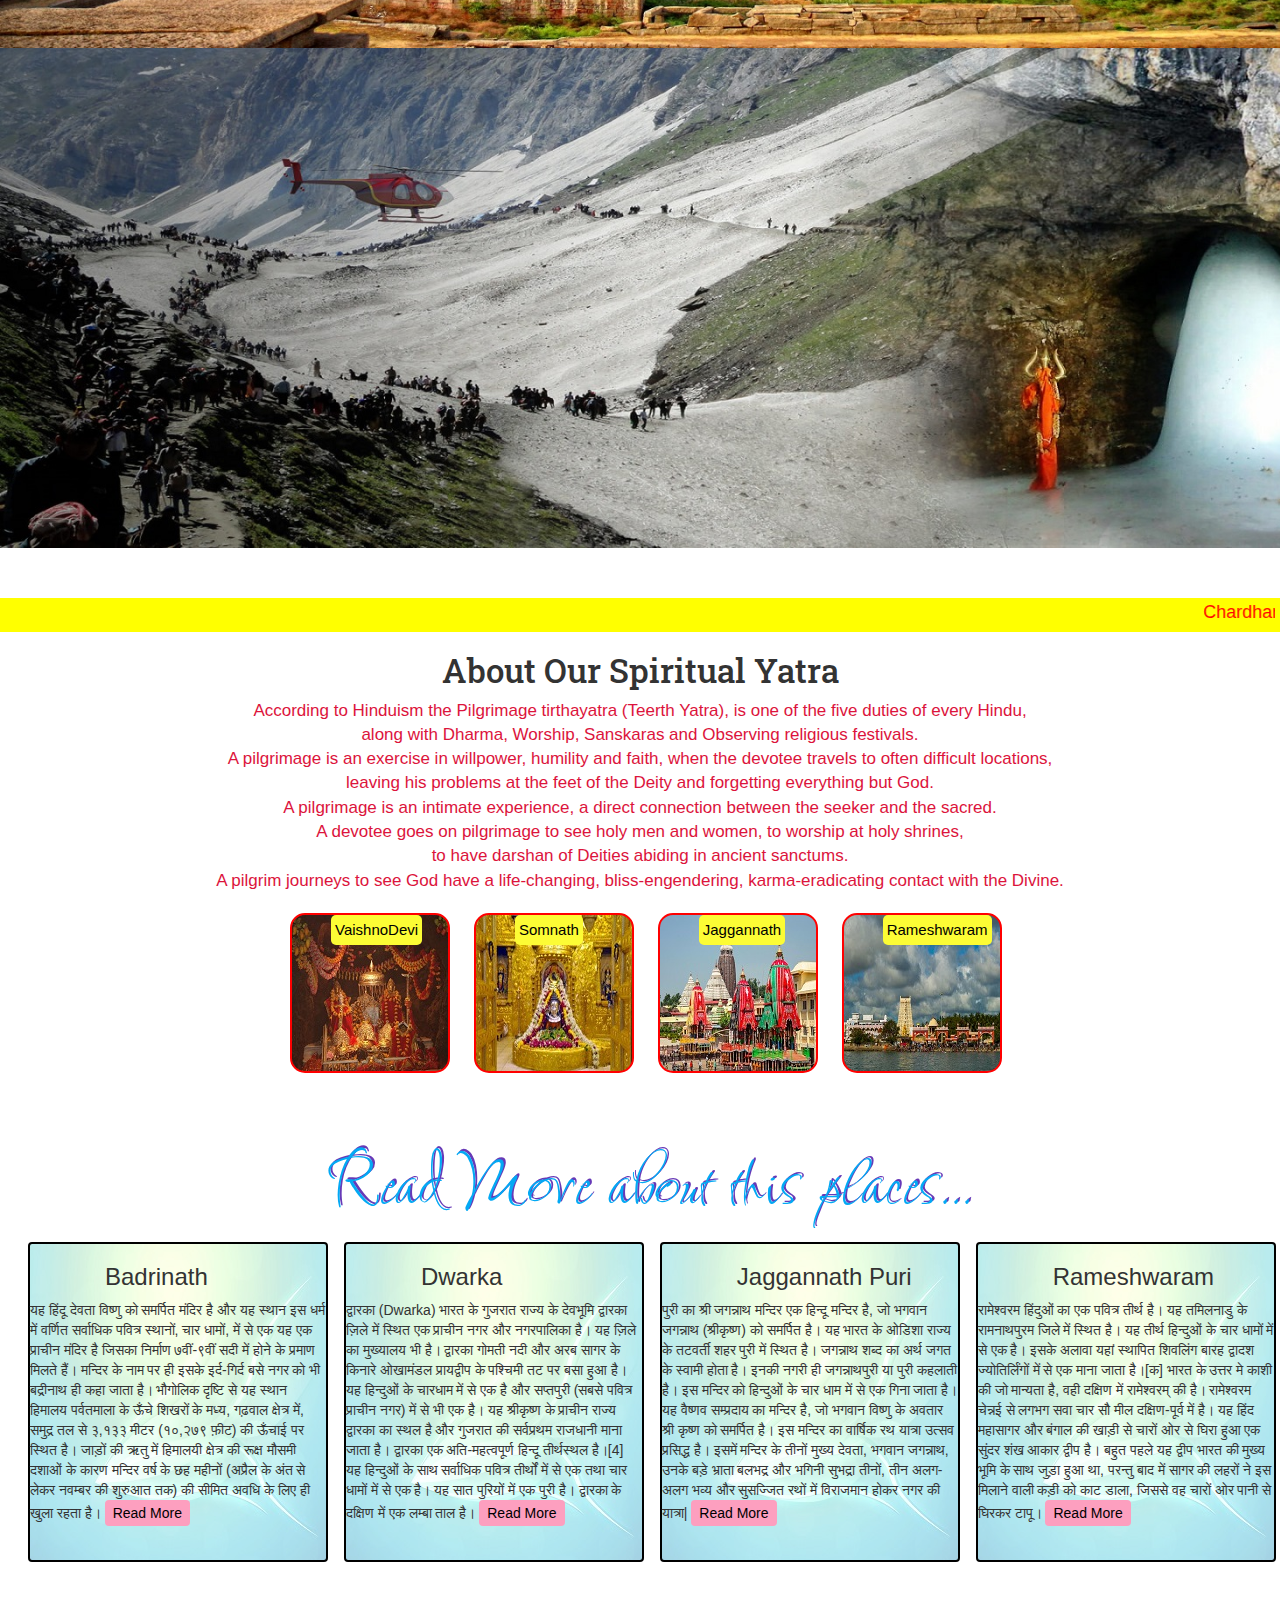
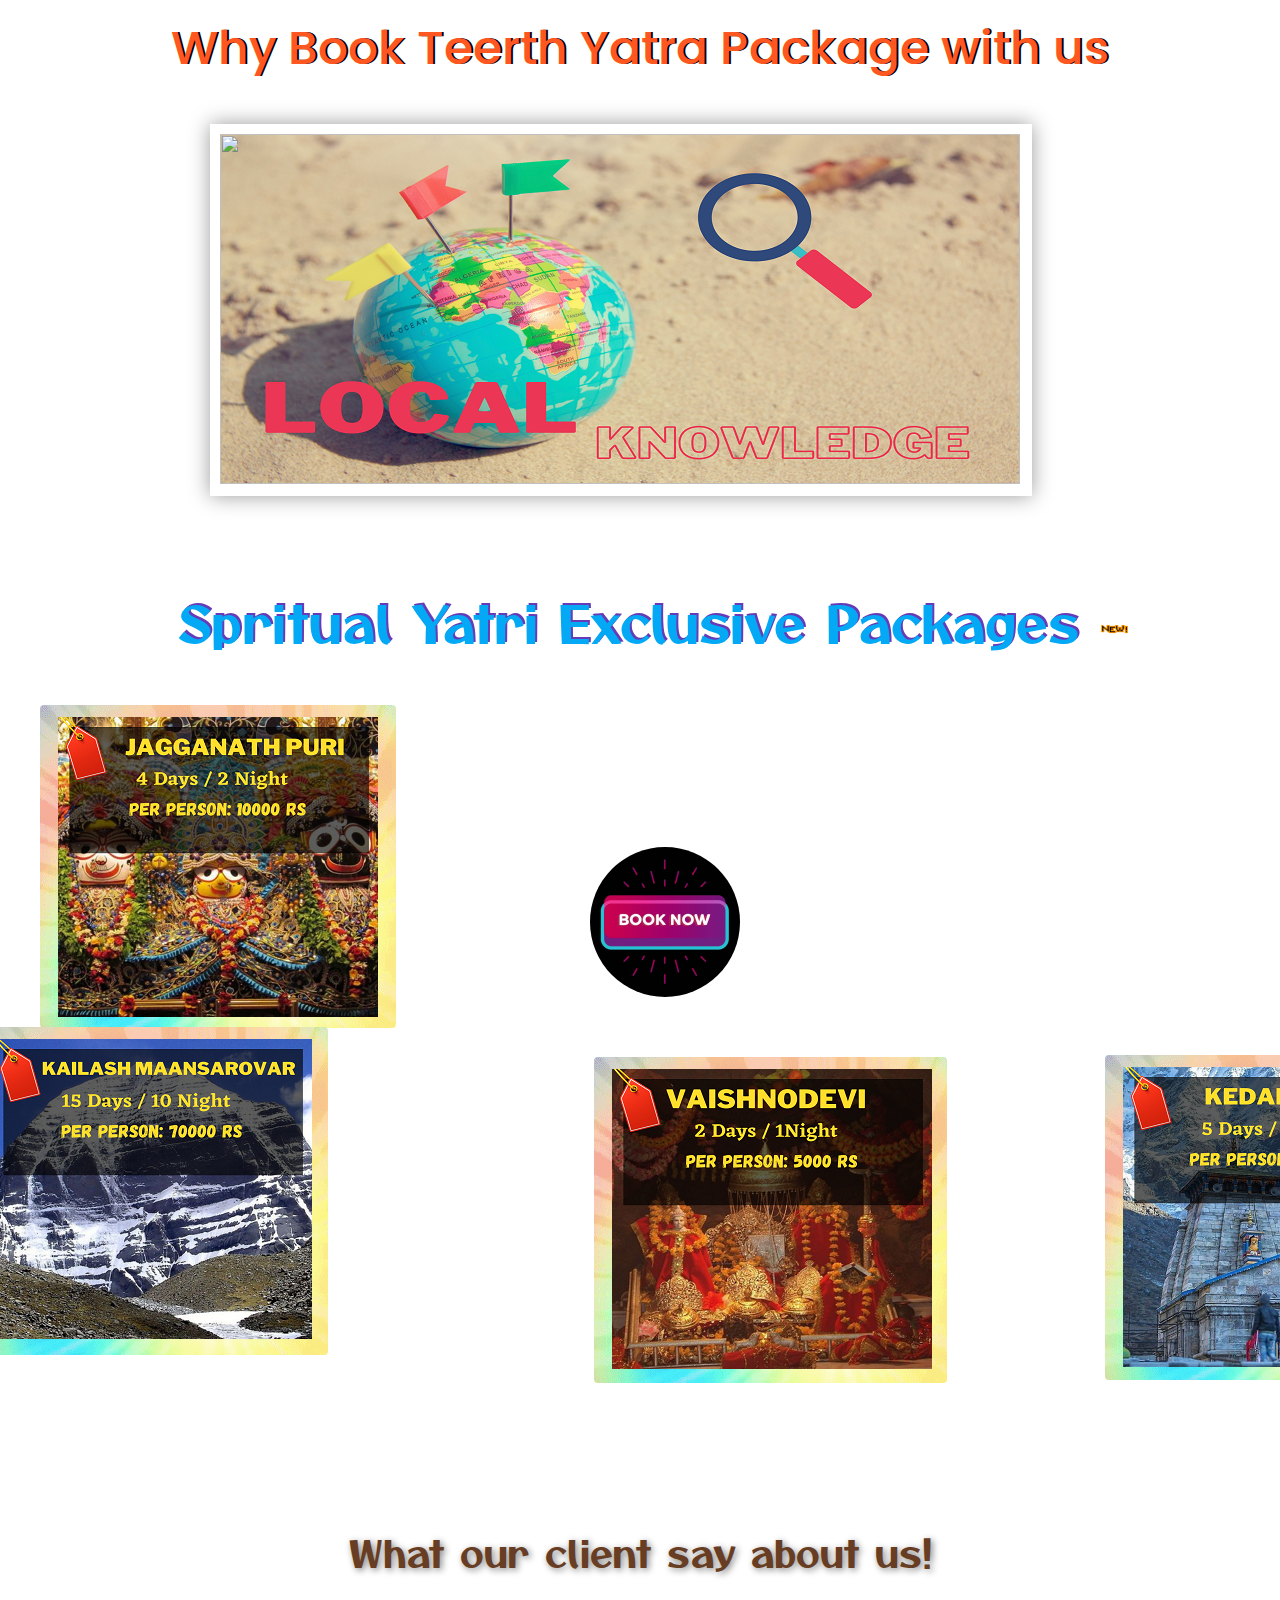
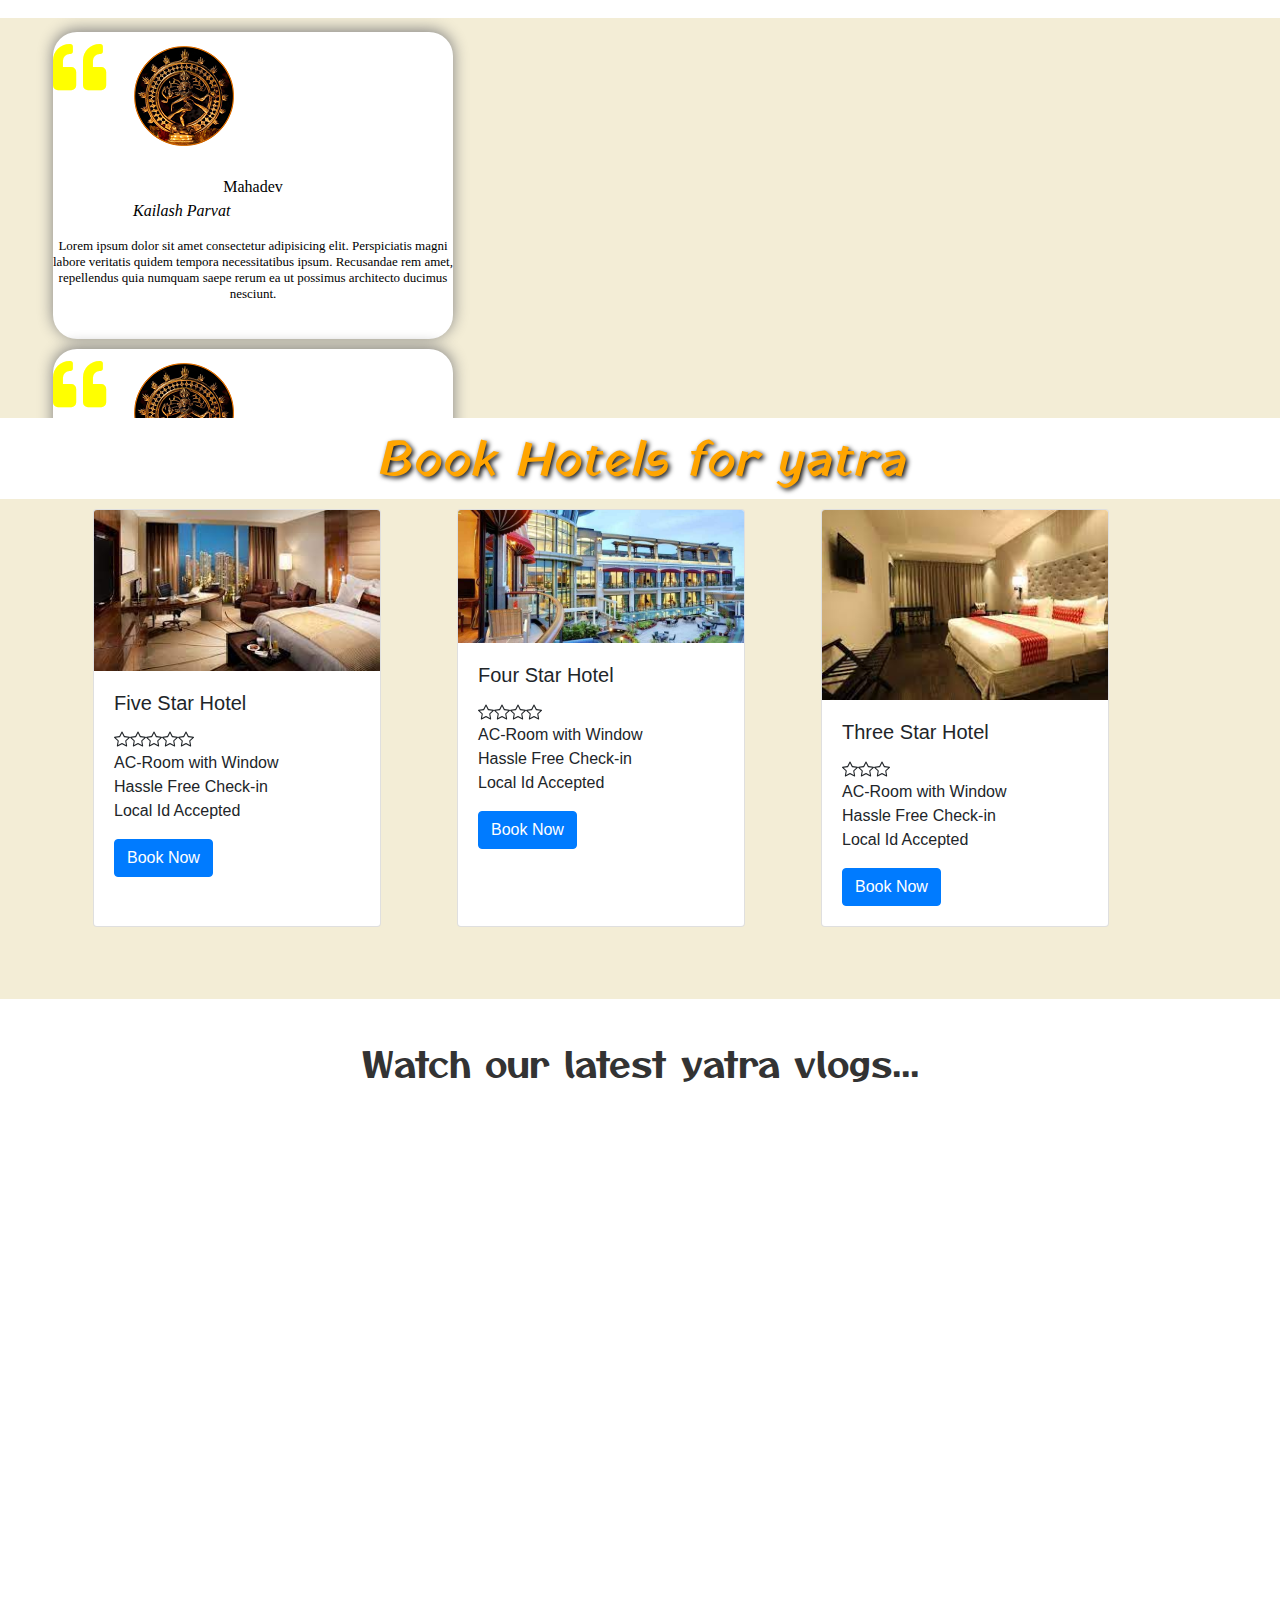
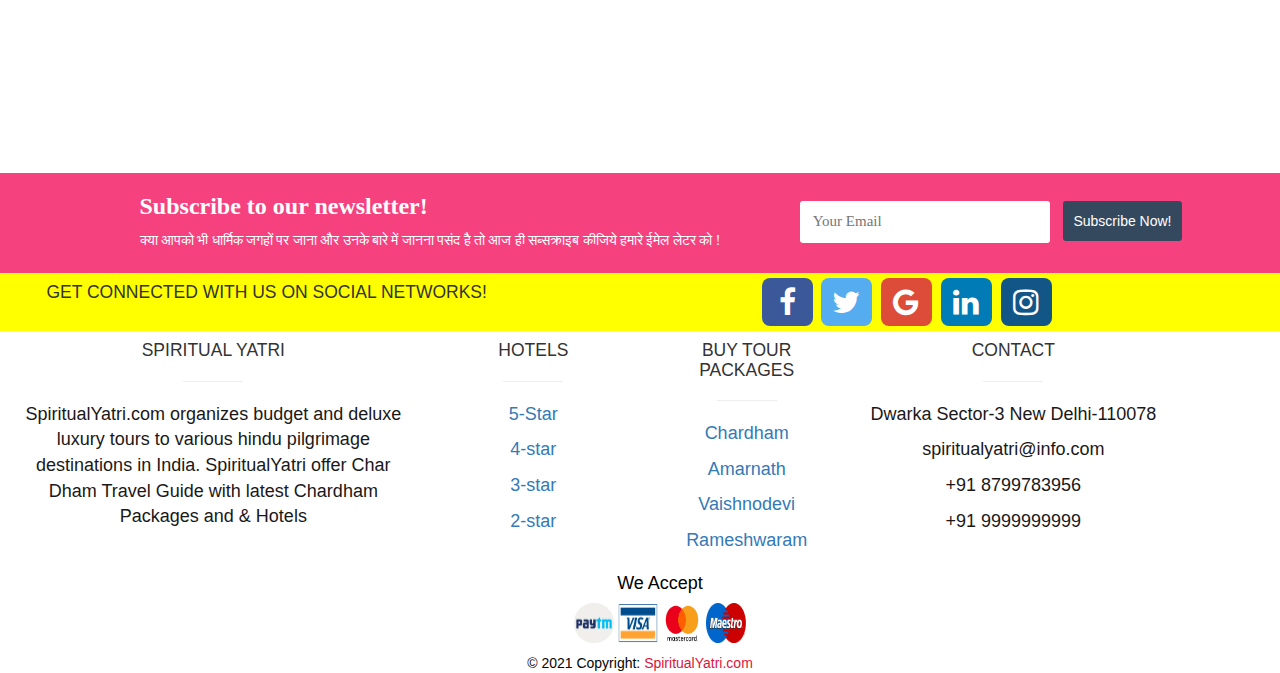
==== commit 5e0ebd3d: "Updated" ====
--- a/index.html
+++ b/index.html
@@ -9,7 +9,7 @@
   
   <!-- fonts style css link -->
   <link rel="stylesheet" href="https://cdnjs.cloudflare.com/ajax/libs/font-awesome/4.7.0/css/font-awesome.min.css">
-
+  
   <!-- fonts style css link -->
 
 
@@ -515,7 +515,124 @@
     /* ----------------------------------------Media Query----------------------- */
 
 
-
+    @media only screen and (min-width:320px) and (max-width:420px){
+        #myyoutube iframe {
+    margin: 0px 10px;
+    width: 360px;
+        }
+        #logosp {
+    position: relative;
+    left: -38px;
+    bottom: 32px;
+}
+.nav li a {
+    color: #48053d;
+    text-decoration: none;
+    padding: 10px 9px;
+    font-size: 15px;
+    top: 65px;
+}
+.bts {
+    margin: 0px 9px;
+    background-color: rgb(206, 127, 52);
+    color: white;
+    position: relative;
+    top: -44px;
+    border: none;
+    left: 20px;
+    padding: 4px 2px;
+    border-radius: 5px;
+    cursor: pointer;
+}
+.btn {
+    margin: 0px 2px;
+    background-color: rgb(206, 127, 52);
+    color: white;
+    padding: 3px 0px;
+    border-radius: 5px;
+    position: relative;
+    top: 2px;
+    left: 152px;
+    cursor: pointer;
+}
+#sptext {
+    list-style-type: none;
+    position: relative;
+    left: 46px;
+    bottom: 65px;
+    font-family: 'Yatra One', cursive;
+    font-size: 22px;
+    color: #c14d2a;
+}
+.kedarh3 {
+    text-align: center;
+    font-family: 'Roboto Slab', serif;
+    font-size: 25px;
+}
+#coin {
+    text-align: center;
+    color: crimson;
+    font-size: 13px;
+}
+.box {
+    border: 2px solid red;
+    width: 160px;
+    height: 160px;
+    display: inline-block;
+    position: relative;
+    left: 19px;
+    margin: 10px;
+    border-radius: 15px;
+}
+#readchar {
+    font-family: 'Poppins', sans-serif;
+    text-align: center;
+    position: relative;
+    right: 0px;
+    top: -33px;
+    font-family: 'Fuggles', cursive;
+    text-shadow: 2px 0 black;
+    font-size: 51px;
+    height: 49px;
+    border-radius: 42px;
+    color: #03a9f4;
+    text-shadow: 2px -2px 0 #673ab7;
+}
+.moreabout {
+    display: inline-block;
+    background-image: url(charrdham_bgg.png);
+    height: 320px;
+    width: 300px;
+    border: 2px solid black;
+    border-radius: 4px;
+    position: relative;
+    left: 35px;
+    margin: 8px 6px;
+}
+.mummi {
+    text-shadow: 2px 0 black;
+    text-align: center;
+    font-family: 'Poppins', sans-serif;
+    font-size: 35px;
+    color: #ff5722;
+}
+#textpackage {
+    font-family: 'Poppins', sans-serif;
+    text-align: center;
+    position: relative;
+    font-family: 'Otomanopee One', sans-serif;
+    right: -13px;
+    text-shadow: 2px 0 black;
+    font-size: 28px;
+    height: 49px;
+    border-radius: 42px;
+    color: #03a9f4;
+    text-shadow: 2px -2px 0 #673ab7;
+}
+
+
+
+        }
 
 
     /* ----------------------------------------Media Query----------------------- */
